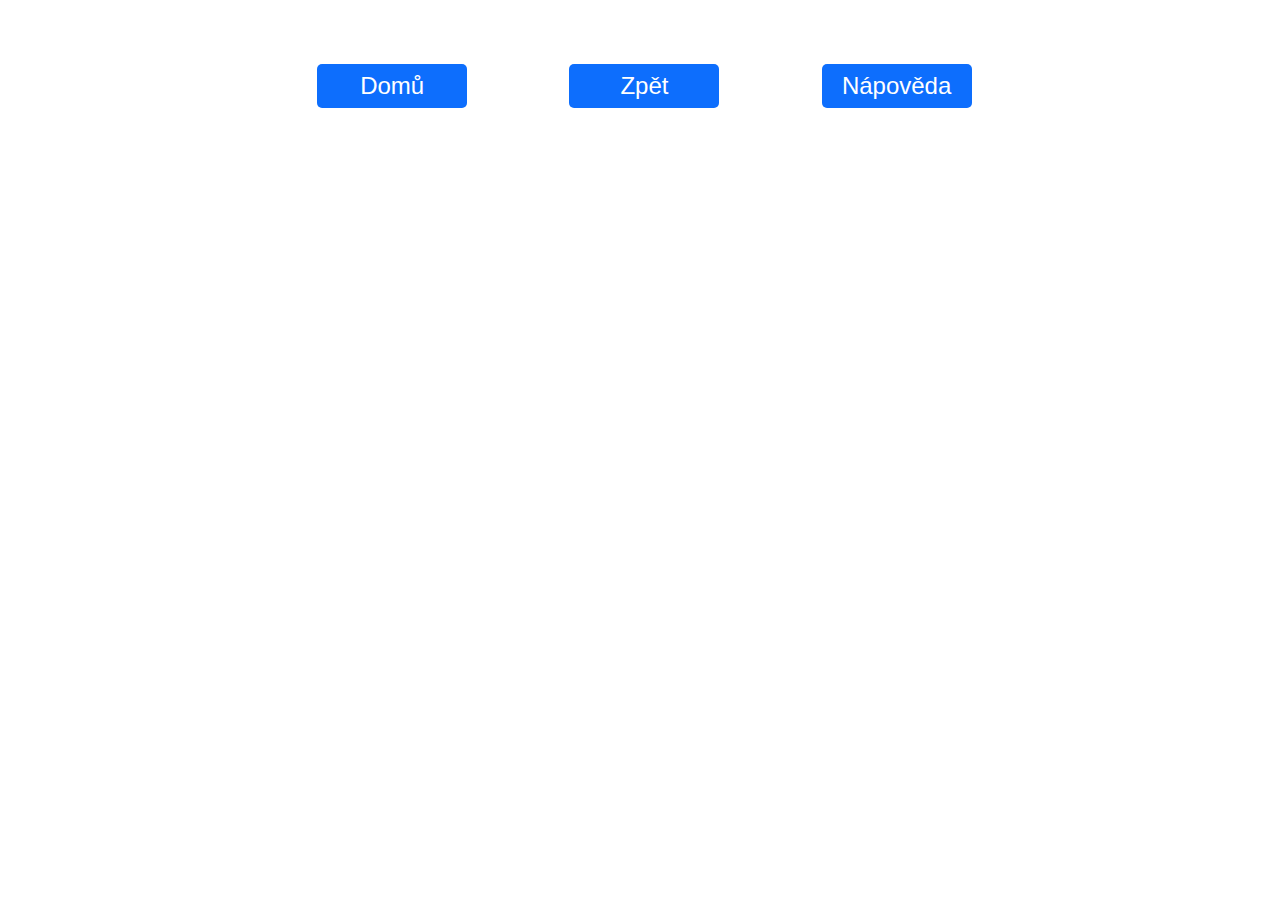
==== learning.html @ 0bcf0ccb "init" ====
<!DOCTYPE html>
<html lang="cs">
<head>
  <meta charset="UTF-8">
  <meta name="viewport" content="width=device-width, initial-scale=1.0">
  <title>Učení</title>
  <link rel="stylesheet" href="css/style.css">
</head>
<body>
  <div class="container">
    <div class="navigation-buttons">
      <button onclick="goTo('/')">Domů</button>
      <button onclick="goBack()">Zpět</button>
      <button onclick="showHelp()">Nápověda</button>
    </div>
    <ul id="word-list" class="word-list"></ul>
  </div>
  <script type="module">
    import { loadWords } from '/js/app.js';

    window.goTo = function(path) {
      window.location.href = window.location.origin + path;
    }

    window.goBack = function() {
      window.history.back();
    }

    window.showHelp = function() {
      alert("Nápověda:\n\n" +
        "Kliknutím na tlačítko 'Domů' se vrátíte na domovskou stránku.\n" +
        "Kliknutím na tlačítko 'Zpět' se vrátíte na předchozí stránku.\n"+
        "Na této stránce vidíte seznam slov pro učení.");
    }

    loadWords();
  </script>
</body>
</html>
---- css/style.css ----
/* css/style.css */

body {
    font-family: sans-serif;
  }
  
  .container {
    max-width: 800px;
    margin: 0 auto;
    padding: 20px;
  }
  
  .navigation-buttons {
    display: flex;
    justify-content: space-between;
    margin-bottom: 20px;
  }
  
  .navigation-buttons {
    display: flex;
    justify-content: space-around;
    margin-bottom: 20px;
    gap: 10px; /* Přidána mezera mezi tlačítky */
  }
  
  .navigation-buttons button {
    background-color: #0d6efd; /* Modrá barva */
    color: white;
    border: none;
    padding: 8px 16px;
    border-radius: 5px;
    font-size: 24px;
    cursor: pointer;
    flex-basis: 20%; /* Nastaví šířku tlačítka */
    max-width: 150px; /* Maximální šířka tlačítka */
  }
  
  .topic-list {
    list-style: none;
    padding: 0;
  }
  
  .topic-list li {
    background-color: #f8f9fa; /* Světle šedá */
    border: 1px solid #ddd;
    margin-bottom: 10px;
    padding: 10px;
    border-radius: 5px;
    cursor: pointer;
  }
  
  .topic-list li:hover {
    background-color: #e2e6ea; /* Tmavší šedá */
  }
  
  .word-list {
    list-style: none;
    padding: 0;
  }
  
  .word-list li {
    border-bottom: 1px solid #ddd;
    padding: 10px 0;
  }
  
  .word-list li .english {
    font-size: 20px;
  }
  
  .word-list li .czech, .word-list li .phonetic {
    font-size: 18px;
    color: #6c757d; /* Šedá */
  }
  
  .home-buttons {
    display: flex;
    flex-direction: column;
    align-items: center;
    gap: 20px;
  }
  
  .home-buttons button {
    padding: 16px 32px;
    border: none;
    border-radius: 5px;
    font-size: 30px;
    cursor: pointer;
    color: white;
  }
  
  .home-buttons .learning {
    background-color: #28a745; /* Zelená */
  }
  
  .home-buttons .testing {
    background-color: #dc3545; /* Červená */
  }
  
  .home-buttons .learning:hover {
    background-color: #218838; /* Tmavší zelená */
  }
  
  .home-buttons .testing:hover {
    background-color: #c82333; /* Tmavší červená */
  }
  
  .testing-container {
    display: flex;
    flex-direction: column;
    align-items: center;
  }
  
  .testing-word {
    font-size: 28px;
    font-weight: bold;
    margin-bottom: 20px;
  }
  
  .testing-input {
    font-size: 36px;
    color: #0d6efd; /* Modrá */
    margin-bottom: 20px;
    text-align: center;
  }
  
  .letter-grid {
    display: grid;
    grid-template-columns: repeat(6, 1fr); /* Změna na 6 sloupců */
    grid-template-rows: repeat(2, 1fr); /* Změna na 2 řádky */
    gap: 10px;
    margin-bottom: 20px;
    justify-content: center;
  }
  
  .letter-button {
    background-color: #0d6efd;
    color: white;
    border: none;
    /* Změna velikosti padding a fontu */
    padding: 15px;
    border-radius: 5px;
    font-size: 30px;
    cursor: pointer;
    text-align: center;
  }
  
  .letter-button:hover {
    background-color: #0b5ed7;
  }
  
  .testing-controls {
    display: flex;
    justify-content: space-around;
    margin-bottom: 10px;
    width: 100%; /* Nastaví šířku na 100% rodičovského elementu */
  }
  
  .testing-controls button {
    padding: 16px;
    border: none;
    border-radius: 5px;
    font-size: 20px;
    cursor: pointer;
    color: white;
    flex-basis: 20%; /* Nastaví šířku tlačítka */
    max-width: 150px; /* Maximální šířka tlačítka */
  }
  
  .testing-controls .delete {
    background-color: #dc3545; /* Červená */
  }
  
  .testing-controls .confirm {
    background-color: #28a745; /* Zelená */
  }
  
  .testing-controls .dont-know {
    background-color: #ffc107; /* Oranžová */
  }
  
  .testing-controls .delete:hover {
    background-color: #c82333; /* Tmavší červená */
  }
  
  .testing-controls .confirm:hover {
    background-color: #218838; /* Tmavší zelená */
  }
  
  .testing-controls .dont-know:hover {
    background-color: #e0a800; /* Tmavší oranžová */
  }
  
  .testing-score {
    font-size: 24px;
  }
  
  .alert {
    padding: 15px;
    margin-bottom: 20px;
    border: 1px solid transparent;
    border-radius: 4px;
  }
  
  .alert-success {
    color: #155724; /* Tmavě zelená */
    background-color: #d4edda; /* Světle zelená */
    border-color: #c3e6cb; /* Světle zelená */
  }
  
  .alert-danger {
    color: #721c24; /* Tmavě červená */
    background-color: #f8d7da; /* Světle červená */
    border-color: #f5c6cb; /* Světle červená */
  }
  
  .alert-info {
    color: #0c5460; /* Tmavě modrá */
    background-color: #d1ecf1; /* Světle modrá */
    border-color: #bee5eb; /* Světle modrá */
  }
  
  .alert-title {
    font-size: 26px;
    font-weight: bold;
  }
  
  .alert-content {
    font-size: 22px;
  }
  
  .alert-button {
    background-color: #0d6efd; /* Modrá */
    color: white;
    border: none;
    padding: 10px;
    border-radius: 5px;
    font-size: 20px;
    cursor: pointer;
  }
  
  .alert-button:hover {
    background-color: #0b5ed7; /* Tmavší modrá */
  }
  
  .final-score-dialog {
    text-align: center;
  }
  
  .final-score-dialog .alert-title {
    font-size: 26px;
    font-weight: bold;
    margin-bottom: 10px;
  }
  
  .final-score-dialog .alert-content {
    font-size: 22px;
    margin-bottom: 20px;
  }
  
  .final-score-dialog .alert-button {
    background-color: #28a745; /* Zelená */
    color: white;
    border: none;
    padding: 10px 20px;
    border-radius: 5px;
    font-size: 20px;
    cursor: pointer;
  }
  
  .final-score-dialog .alert-button:hover {
    background-color: #218838; /* Tmavší zelená */
  }

  
  .testing-controls {
    display: flex;
    justify-content: space-around;
    margin-bottom: 10px;
    width: 500px;
  }

  .progress-bar-container {
    width: 100%;
    background-color: #e0e0e0; /* Světle šedá */
    border-radius: 5px;
    margin-bottom: 20px;
    overflow: hidden; /* Skryje přečnívající část progress baru */
  }
  
  .progress-bar {
    height: 30px;
    background-color: #4caf50; /* Zelená */
    width: 0%; /* Počáteční šířka 0% */
  }
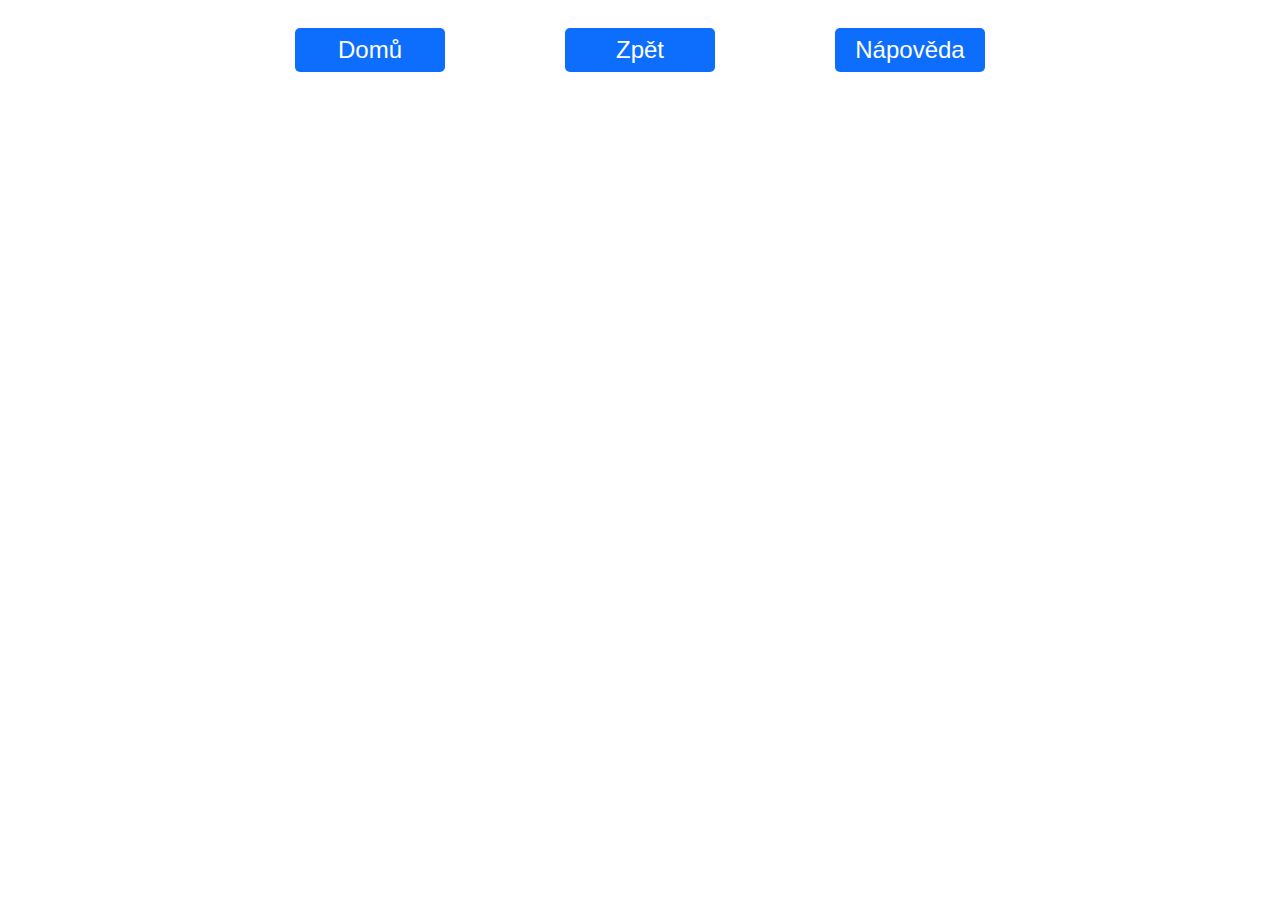
==== commit cf94d0b2: "init" ====
--- a/learning.html
+++ b/learning.html
@@ -1,39 +1,40 @@
 <!DOCTYPE html>
 <html lang="cs">
 <head>
-  <meta charset="UTF-8">
-  <meta name="viewport" content="width=device-width, initial-scale=1.0">
-  <title>Učení</title>
-  <link rel="stylesheet" href="css/style.css">
+  <meta charset="UTF-8">
+  <meta name="viewport" content="width=device-width, initial-scale=1.0">
+  <title>Učení</title>
+  <link rel="stylesheet" href="css/style.css">
 </head>
 <body>
-  <div class="container">
-    <div class="navigation-buttons">
-      <button onclick="goTo('/')">Domů</button>
-      <button onclick="goBack()">Zpět</button>
-      <button onclick="showHelp()">Nápověda</button>
-    </div>
-    <ul id="word-list" class="word-list"></ul>
-  </div>
-  <script type="module">
-    import { loadWords } from '/js/app.js';
+  <div class="container">
+    <div class="navigation-buttons">
+      <button onclick="goTo('/')">Domů</button>
+      <button onclick="goBack()">Zpět</button>
+      <button onclick="showHelp()">Nápověda</button>
+    </div>
+    <ul id="word-list" class="word-list"></ul>
+  </div>
 
-    window.goTo = function(path) {
-      window.location.href = window.location.origin + path;
-    }
+  <script type="module">
+    import { loadWords } from '/js/app.js';
+    function goTo(path) {
+      window.location.href = window.location.origin + path;
+    }
 
-    window.goBack = function() {
-      window.history.back();
-    }
+    function goBack() {
+      window.history.back();
+    }
 
-    window.showHelp = function() {
-      alert("Nápověda:\n\n" +
-        "Kliknutím na tlačítko 'Domů' se vrátíte na domovskou stránku.\n" +
-        "Kliknutím na tlačítko 'Zpět' se vrátíte na předchozí stránku.\n"+
-        "Na této stránce vidíte seznam slov pro učení.");
-    }
+    function showHelp() {
+      alert("Nápověda:\n\n" +
+        "Kliknutím na tlačítko 'Domů' se vrátíte na domovskou stránku.\n" +
+        "Kliknutím na tlačítko 'Zpět' se vrátíte na předchozí stránku.\n"+
+        "Na této stránce vidíte seznam slov pro učení.");
+    }
 
-    loadWords();
-  </script>
+    // Načtení slov pro dané téma a úroveň
+    loadWords(); // Bez argumentů
+</script>
 </body>
-</html>+</html>
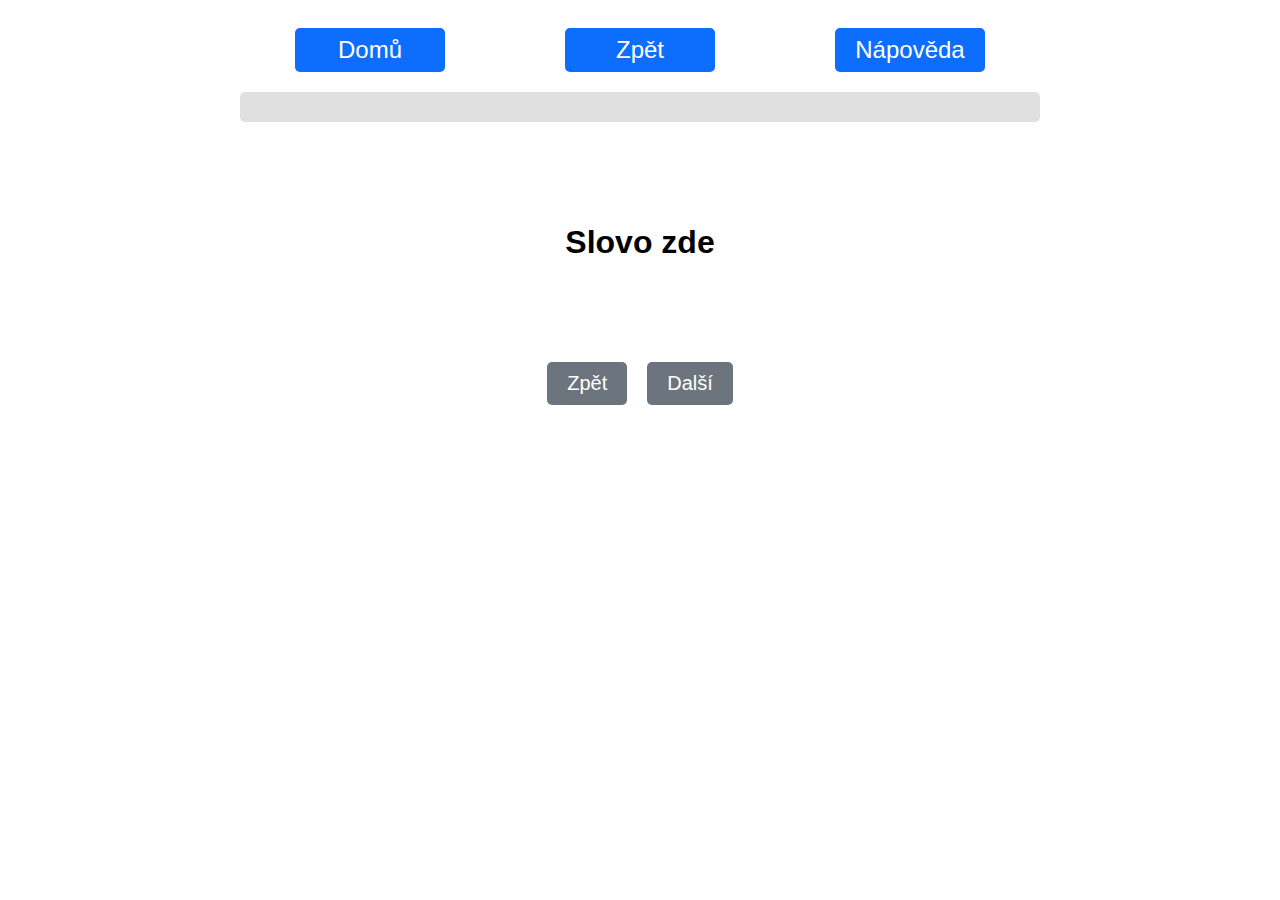
==== commit 65477633: "nové slova, obrázky" ====
--- a/learning.html
+++ b/learning.html
@@ -1,3 +1,4 @@
+<!-- /learning.html -->
 <!DOCTYPE html>
 <html lang="cs">
 <head>
@@ -13,28 +14,47 @@
       <button onclick="goBack()">Zpět</button>
       <button onclick="showHelp()">Nápověda</button>
     </div>
-    <ul id="word-list" class="word-list"></ul>
+    
+    <!-- Progres bar -->
+    <div class="progress-bar-container">
+      <div class="progress-bar" id="learning-progress-bar"></div>
+    </div>
+    
+    <!-- Zobrazení aktuálního slova -->
+    <div class="learning-container">
+      <div id="learning-word" class="learning-word">Slovo zde</div>
+    </div>
+    
+    <!-- Navigační tlačítka -->
+    <div class="learning-controls">
+      <button id="learning-back-button" class="learning-control-button" onclick="onLearningBack()">Zpět</button>
+      <button id="learning-next-button" class="learning-control-button" onclick="onLearningNext()">Další</button>
+    </div>
   </div>
 
   <script type="module">
-    import { loadWords } from '/js/app.js';
-    function goTo(path) {
+    import { initLearning } from '/js/app.js';
+
+    // Připojení funkcí k objektu window
+    window.goTo = function(path) {
       window.location.href = window.location.origin + path;
     }
 
-    function goBack() {
+    window.goBack = function() {
       window.history.back();
     }
 
-    function showHelp() {
+    window.showHelp = function() {
       alert("Nápověda:\n\n" +
         "Kliknutím na tlačítko 'Domů' se vrátíte na domovskou stránku.\n" +
-        "Kliknutím na tlačítko 'Zpět' se vrátíte na předchozí stránku.\n"+
-        "Na této stránce vidíte seznam slov pro učení.");
+        "Kliknutím na tlačítko 'Zpět' se vrátíte na předchozí stránku.\n" +
+        "V režimu Učení se slova zobrazují jedno po druhém.\n" +
+        "Použijte tlačítka 'Zpět' a 'Další' pro navigaci mezi slovy.\n" +
+        "Progres bar ukazuje vaši aktuální pozici ve výuce.");
     }
 
-    // Načtení slov pro dané téma a úroveň
-    loadWords(); // Bez argumentů
-</script>
+    // Inicializace učení
+    initLearning();
+  </script>
 </body>
 </html>
--- a/css/style.css
+++ b/css/style.css
@@ -35,12 +35,12 @@
     max-width: 150px; /* Maximální šířka tlačítka */
   }
   
-  .topic-list {
+  .levels-list {
     list-style: none;
     padding: 0;
   }
   
-  .topic-list li {
+  .levels-list li {
     background-color: #f8f9fa; /* Světle šedá */
     border: 1px solid #ddd;
     margin-bottom: 10px;
@@ -53,6 +53,42 @@
     background-color: #e2e6ea; /* Tmavší šedá */
   }
   
+
+  .topic-list {
+  display: flex;
+  flex-wrap: wrap;
+  justify-content: center;
+  gap: 20px;
+}
+
+.topic-item {
+  display: flex;
+  flex-direction: column;
+  align-items: center;
+  width: 150px; /* Nastavte šířku podle potřeby */
+  cursor: pointer;
+  transition: transform 0.2s, box-shadow 0.2s;
+}
+
+.topic-item:hover {
+  transform: scale(1.05);
+  box-shadow: 0 4px 8px rgba(0, 0, 0, 0.2);
+}
+
+.topic-image {
+  width: 100%;
+  height: auto;
+  border-radius: 10px;
+}
+
+.topic-name {
+  margin-top: 10px;
+  font-size: 18px;
+  font-weight: bold;
+  text-align: center;
+}
+
+
   .word-list {
     list-style: none;
     padding: 0;
@@ -77,10 +113,13 @@
     flex-direction: column;
     align-items: center;
     gap: 20px;
+    max-width: 300px; /* Nastaví maximální šířku kontejneru */
+    margin: 0 auto; /* Vycentruje kontejner horizontálně */
   }
   
   .home-buttons button {
-    padding: 16px 32px;
+    width: 100%; /* Tlačítka se roztáhnou na 100% šířky kontejneru */
+    padding: 16px 0; /* Upravené vertikální padding pro rovnoměrnější vzhled */
     border: none;
     border-radius: 5px;
     font-size: 30px;
@@ -279,6 +318,45 @@
     width: 500px;
   }
 
+  .learning-container {
+    display: flex;
+    justify-content: center;
+    align-items: center;
+    height: 200px; /* Nastavte podle potřeby */
+  }
+  
+  .learning-word {
+    font-size: 32px;
+    font-weight: bold;
+  }
+  
+  .learning-controls {
+    display: flex;
+    justify-content: center;
+    gap: 20px;
+    margin-top: 20px;
+  }
+  
+  .learning-control-button {
+    background-color: #6c757d; /* Šedá barva */
+    color: white;
+    border: none;
+    padding: 10px 20px;
+    border-radius: 5px;
+    font-size: 20px;
+    cursor: pointer;
+  }
+  
+  .learning-control-button:disabled {
+    background-color: #adb5bd; /* Světle šedá pro deaktivovaná tlačítka */
+    cursor: not-allowed;
+  }
+  
+  .learning-control-button:hover:not(:disabled) {
+    background-color: #5a6268; /* Tmavší šedá při hover */
+  }
+  
+
   .progress-bar-container {
     width: 100%;
     background-color: #e0e0e0; /* Světle šedá */
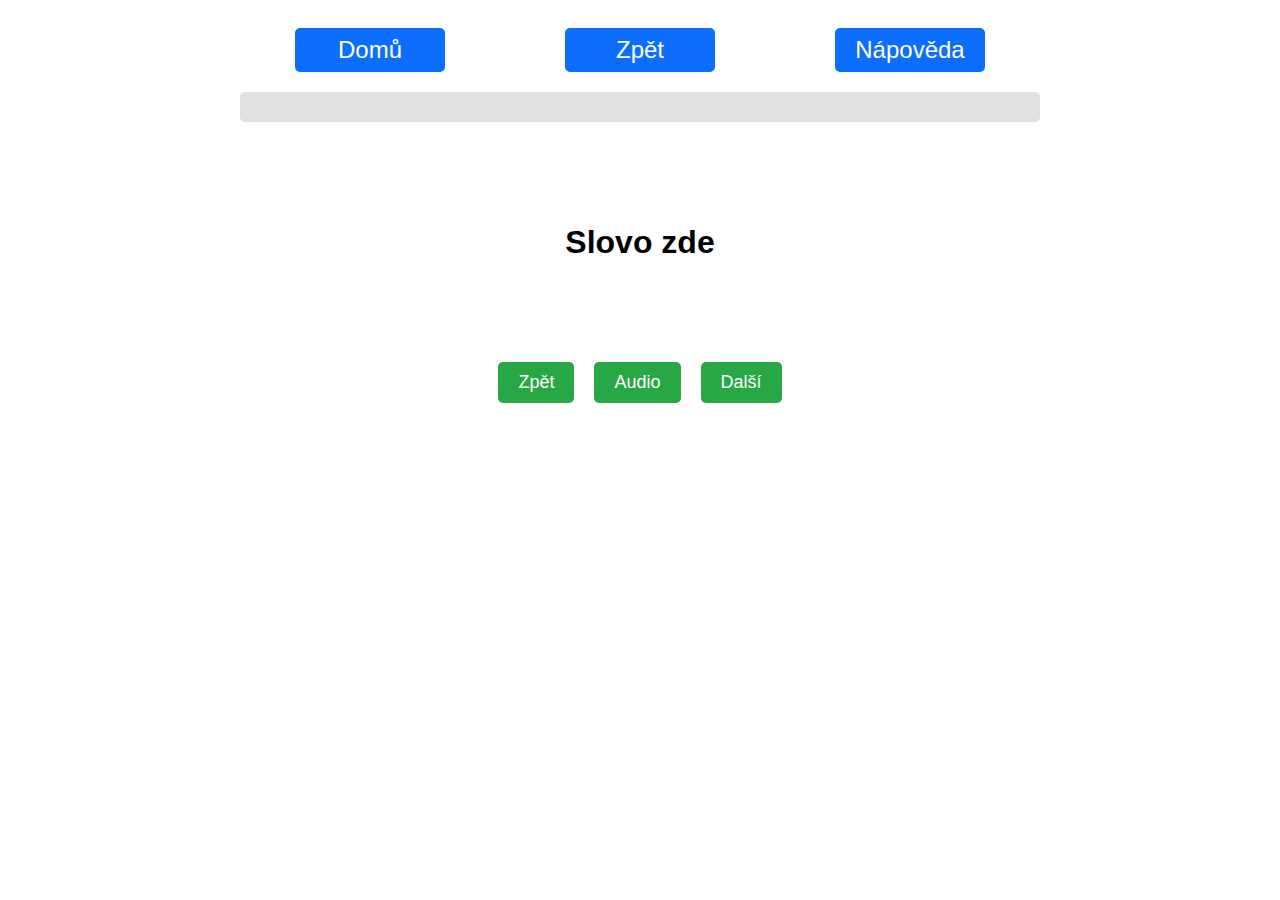
==== commit d500655b: "ee" ====
--- a/learning.html
+++ b/learning.html
@@ -15,6 +15,7 @@
       <button onclick="showHelp()">Nápověda</button>
     </div>
     
+ 
     <!-- Progres bar -->
     <div class="progress-bar-container">
       <div class="progress-bar" id="learning-progress-bar"></div>
@@ -25,17 +26,30 @@
       <div id="learning-word" class="learning-word">Slovo zde</div>
     </div>
     
-    <!-- Navigační tlačítka -->
+    <!-- Navigační tlačítka v Learning Mode -->
     <div class="learning-controls">
       <button id="learning-back-button" class="learning-control-button" onclick="onLearningBack()">Zpět</button>
+      <button id="learning-audio-button" class="learning-control-button">Audio</button> <!-- Přidáno nové tlačítko -->
       <button id="learning-next-button" class="learning-control-button" onclick="onLearningNext()">Další</button>
     </div>
   </div>
 
+  <!-- Nastavení Modal -->
+  <div id="settings-modal" class="modal">
+    <div class="modal-content">
+      <span class="close-button">&times;</span>
+      <h2>Nastavení</h2>
+      <div class="setting-item">
+        <label for="audio-toggle">Přehrávání zvuku:</label>
+        <input type="checkbox" id="audio-toggle">
+      </div>
+    </div>
+  </div>
+
   <script type="module">
-    import { initLearning } from '/js/app.js';
+    import { loadSettings, initializeSettingsModal, initLearning } from '/js/app.js';
 
-    // Připojení funkcí k objektu window
+    // Připojte navigační funkce k objektu window
     window.goTo = function(path) {
       window.location.href = window.location.origin + path;
     }
@@ -49,12 +63,22 @@
         "Kliknutím na tlačítko 'Domů' se vrátíte na domovskou stránku.\n" +
         "Kliknutím na tlačítko 'Zpět' se vrátíte na předchozí stránku.\n" +
         "V režimu Učení se slova zobrazují jedno po druhém.\n" +
-        "Použijte tlačítka 'Zpět' a 'Další' pro navigaci mezi slovy.\n" +
+        "Použijte tlačítka 'Zpět', 'Audio' a 'Další' pro navigaci a přehrávání zvuku.\n" +
         "Progres bar ukazuje vaši aktuální pozici ve výuce.");
     }
 
-    // Inicializace učení
-    initLearning();
+    // Inicializace nastavení, modal okna a Learning Mode
+    document.addEventListener('DOMContentLoaded', () => {
+      loadSettings();
+      initializeSettingsModal();
+      initLearning();
+      
+      // Přidání event listeneru pro tlačítko "Audio"
+      const audioButton = document.getElementById('learning-audio-button');
+      if (audioButton) {
+        audioButton.addEventListener('click', playCurrentWordAudio);
+      }
+    });
   </script>
 </body>
 </html>
--- a/css/style.css
+++ b/css/style.css
@@ -10,11 +10,6 @@
     padding: 20px;
   }
   
-  .navigation-buttons {
-    display: flex;
-    justify-content: space-between;
-    margin-bottom: 20px;
-  }
   
   .navigation-buttons {
     display: flex;
@@ -113,18 +108,23 @@
     flex-direction: column;
     align-items: center;
     gap: 20px;
-    max-width: 300px; /* Nastaví maximální šířku kontejneru */
-    margin: 0 auto; /* Vycentruje kontejner horizontálně */
+    margin-top: 50px; /* Můžete upravit podle potřeby */
   }
   
   .home-buttons button {
-    width: 100%; /* Tlačítka se roztáhnou na 100% šířky kontejneru */
-    padding: 16px 0; /* Upravené vertikální padding pro rovnoměrnější vzhled */
-    border: none;
-    border-radius: 5px;
-    font-size: 30px;
-    cursor: pointer;
-    color: white;
+    background-color: #007bff; /* Modrá barva */
+    color: white;
+    border: none;
+    padding: 15px 30px;
+    border-radius: 5px;
+    font-size: 24px;
+    cursor: pointer;
+    width: 200px; /* Stejná šířka pro všechna tlačítka */
+    transition: background-color 0.3s ease;
+  }
+  
+  .home-buttons button:hover {
+    background-color: #0056b3; /* Tmavší modrá při hover */
   }
   
   .home-buttons .learning {
@@ -338,22 +338,28 @@
   }
   
   .learning-control-button {
-    background-color: #6c757d; /* Šedá barva */
+    background-color: #28a745; /* Zelená barva */
     color: white;
     border: none;
     padding: 10px 20px;
     border-radius: 5px;
-    font-size: 20px;
-    cursor: pointer;
+    font-size: 18px;
+    cursor: pointer;
+    transition: background-color 0.3s ease;
+  }
+  
+  .learning-control-button:hover {
+    background-color: #218838; /* Tmavší zelená při hover */
   }
   
   .learning-control-button:disabled {
-    background-color: #adb5bd; /* Světle šedá pro deaktivovaná tlačítka */
+    background-color: #6c757d; /* Šedá barva pro disabled stav */
     cursor: not-allowed;
   }
   
+  
   .learning-control-button:hover:not(:disabled) {
-    background-color: #5a6268; /* Tmavší šedá při hover */
+    background-color: #3e8100; /* Tmavší šedá při hover */
   }
   
 
@@ -369,4 +375,79 @@
     height: 30px;
     background-color: #4caf50; /* Zelená */
     width: 0%; /* Počáteční šířka 0% */
-  }+  }
+
+  .navigation-buttons button#settings-button {
+    background-color: #6c757d; /* Šedá barva */
+    color: white;
+    border: none;
+    padding: 8px 16px;
+    border-radius: 5px;
+    font-size: 24px;
+    cursor: pointer;
+    flex-basis: 20%;
+    max-width: 150px;
+  }
+  
+  .navigation-buttons button#settings-button:hover {
+    background-color: #5a6268; /* Tmavší šedá při hover */
+  }
+  
+  /* Modal Styly */
+  .modal {
+    display: none; /* Skryté ve výchozím stavu */
+    position: fixed; /* Zůstane na místě */
+    z-index: 1000; /* Vepředu */
+    left: 0;
+    top: 0;
+    width: 100%; /* Plná šířka */
+    height: 100%; /* Plná výška */
+    overflow: auto; /* Povolení scrollování */
+    background-color: rgba(0, 0, 0, 0.5); /* Černé pozadí s průhledností */
+  }
+  
+  .modal-content {
+    background-color: #fefefe;
+    margin: 10% auto; /* 10% odshora a vycentrování horizontálně */
+    padding: 20px;
+    border: 1px solid #888;
+    width: 80%; /* Šířka modal okna */
+    max-width: 400px; /* Maximální šířka */
+    border-radius: 10px;
+    position: relative;
+  }
+  
+  .close-button {
+    color: #aaa;
+    float: right;
+    font-size: 28px;
+    font-weight: bold;
+    position: absolute;
+    top: 10px;
+    right: 20px;
+    cursor: pointer;
+  }
+  
+  .close-button:hover,
+  .close-button:focus {
+    color: black;
+    text-decoration: none;
+  }
+  
+  .setting-item {
+    display: flex;
+    align-items: center;
+    justify-content: space-between;
+    margin-top: 20px;
+  }
+  
+  .setting-item label {
+    font-size: 18px;
+  }
+  
+  .setting-item input[type="checkbox"] {
+    width: 20px;
+    height: 20px;
+    cursor: pointer;
+  }
+  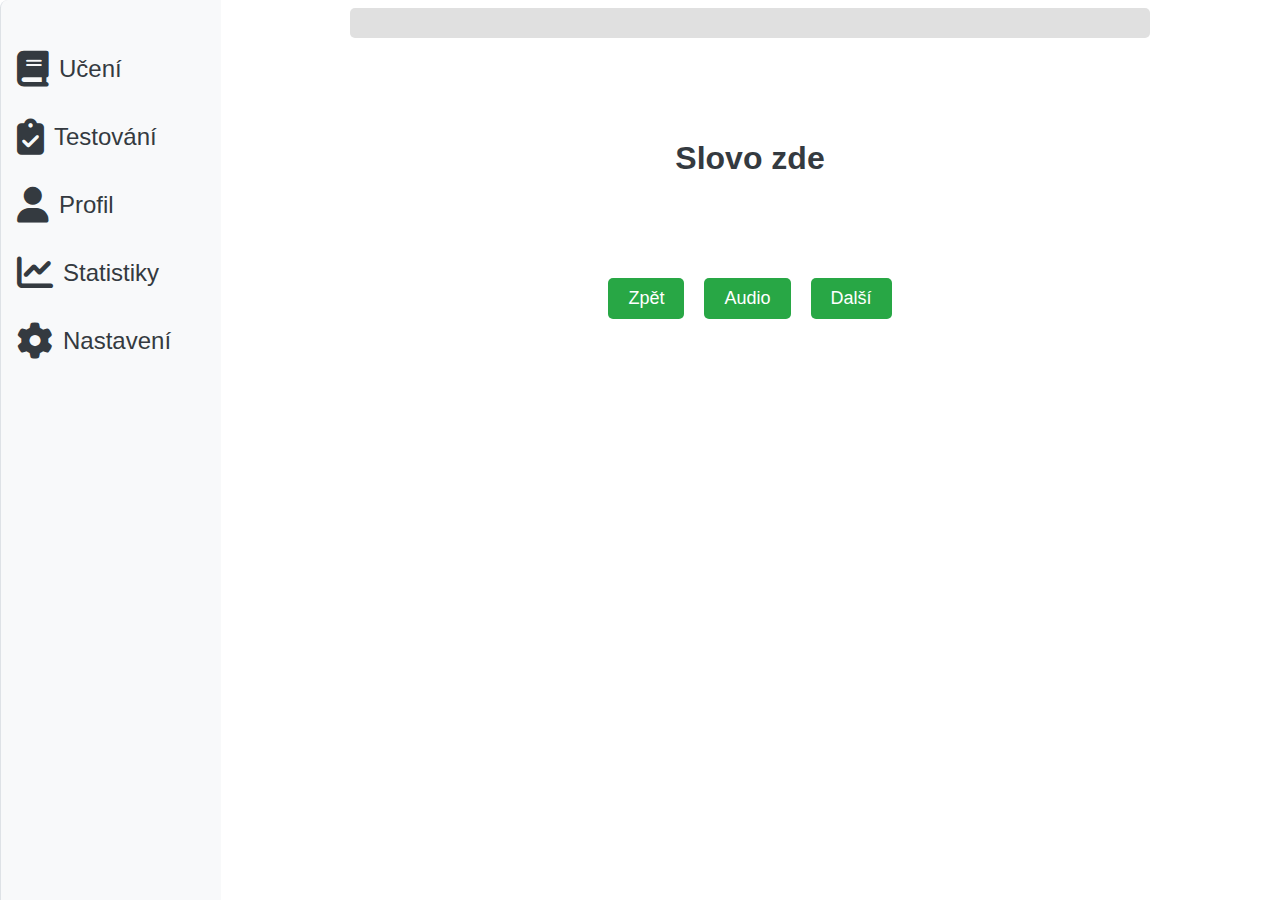
==== commit f5fe9193: "raspberry" ====
--- a/learning.html
+++ b/learning.html
@@ -1,31 +1,30 @@
 <!-- /learning.html -->
 <!DOCTYPE html>
 <html lang="cs">
+
 <head>
   <meta charset="UTF-8">
   <meta name="viewport" content="width=device-width, initial-scale=1.0">
-  <title>Učení</title>
+  <title>Naše škola</title>
   <link rel="stylesheet" href="css/style.css">
+  <link rel="stylesheet" href="fontawesome/css/all.min.css">
+
 </head>
+
 <body>
   <div class="container">
-    <div class="navigation-buttons">
-      <button onclick="goTo('/')">Domů</button>
-      <button onclick="goBack()">Zpět</button>
-      <button onclick="showHelp()">Nápověda</button>
-    </div>
-    
- 
+    <div id="nav-placeholder"></div> <!-- Placeholder pro navigaci -->
+
     <!-- Progres bar -->
     <div class="progress-bar-container">
       <div class="progress-bar" id="learning-progress-bar"></div>
     </div>
-    
+
     <!-- Zobrazení aktuálního slova -->
     <div class="learning-container">
       <div id="learning-word" class="learning-word">Slovo zde</div>
     </div>
-    
+
     <!-- Navigační tlačítka v Learning Mode -->
     <div class="learning-controls">
       <button id="learning-back-button" class="learning-control-button" onclick="onLearningBack()">Zpět</button>
@@ -34,51 +33,26 @@
     </div>
   </div>
 
-  <!-- Nastavení Modal -->
-  <div id="settings-modal" class="modal">
-    <div class="modal-content">
-      <span class="close-button">&times;</span>
-      <h2>Nastavení</h2>
-      <div class="setting-item">
-        <label for="audio-toggle">Přehrávání zvuku:</label>
-        <input type="checkbox" id="audio-toggle">
-      </div>
-    </div>
-  </div>
-
   <script type="module">
     import { loadSettings, initializeSettingsModal, initLearning } from '/js/app.js';
-
-    // Připojte navigační funkce k objektu window
-    window.goTo = function(path) {
-      window.location.href = window.location.origin + path;
-    }
-
-    window.goBack = function() {
-      window.history.back();
-    }
-
-    window.showHelp = function() {
-      alert("Nápověda:\n\n" +
-        "Kliknutím na tlačítko 'Domů' se vrátíte na domovskou stránku.\n" +
-        "Kliknutím na tlačítko 'Zpět' se vrátíte na předchozí stránku.\n" +
-        "V režimu Učení se slova zobrazují jedno po druhém.\n" +
-        "Použijte tlačítka 'Zpět', 'Audio' a 'Další' pro navigaci a přehrávání zvuku.\n" +
-        "Progres bar ukazuje vaši aktuální pozici ve výuce.");
-    }
 
     // Inicializace nastavení, modal okna a Learning Mode
     document.addEventListener('DOMContentLoaded', () => {
       loadSettings();
-      initializeSettingsModal();
       initLearning();
-      
+
+      window.goTo = function (path) {
+        window.location.href = window.location.origin + path;
+      }
+
       // Přidání event listeneru pro tlačítko "Audio"
       const audioButton = document.getElementById('learning-audio-button');
       if (audioButton) {
-        audioButton.addEventListener('click', playCurrentWordAudio);
+        audioButton.addEventListener('click', window.playCurrentWordAudio);
       }
     });
   </script>
+  <script src="js/nav.js"></script>
 </body>
-</html>
+
+</html>--- a/css/style.css
+++ b/css/style.css
@@ -1,13 +1,17 @@
 /* css/style.css */
 
 body {
-    font-family: sans-serif;
-  }
+  font-family: Arial, sans-serif;
+  background-color: #ffffff;
+  color: #343a40;
+  padding-left: 220px; /* Pro vertikální navigaci na levé straně */
+}
   
   .container {
     max-width: 800px;
     margin: 0 auto;
-    padding: 20px;
+    padding: 0px;
+    justify-content:flex-start;
   }
   
   
@@ -28,6 +32,7 @@
     cursor: pointer;
     flex-basis: 20%; /* Nastaví šířku tlačítka */
     max-width: 150px; /* Maximální šířka tlačítka */
+
   }
   
   .levels-list {
@@ -53,7 +58,6 @@
   display: flex;
   flex-wrap: wrap;
   justify-content: center;
-  gap: 20px;
 }
 
 .topic-item {
@@ -450,4 +454,133 @@
     height: 20px;
     cursor: pointer;
   }
+
+  /* Základní styly pro navigaci */
+  .navigation {
+    position: fixed;
+    top: 0;
+    left: 0;
+    background-color: #f8f9fa;
+    border-left: 1px solid #dee2e6;
+    padding: 20px 10px;
+    border-radius: 8px 0 0 8px;
+    width: 200px;
+    height: 100%; /* Nastavení výšky na 100% viewport height */
+  }
+  
+
+.navigation ul {
+  list-style-type: none;
+  margin: 0;
+  padding: 0;
+  align-items:start;
+}
+
+.navigation li {
+  margin: 30px 0;
+}
+
+.navigation button {
+  background: none;
+  border: none;
+  cursor: pointer;
+  display: flex;
+  align-items: center;
+  font-size: 24px;
+  color: #343a40;
+}
+
+.navigation button:hover {
+  color: #007bff;
+}
+
+.navigation i {
+  margin-right: 10px;
+  font-size: 36px;
+}
+
+/* Styl pro aktuálně přihlášeného uživatele */
+.current-user {
+  position: fixed;
+  top: 10px;
+  right: 120px; /* Přizpůsobte podle šířky navigace */
+  font-size: 14px;
+  color: #6c757d;
+}
+
+.navigation-bottom {
+  display: none;
+}
+
+/* Responzivní styly */
+@media (max-width: 1000px) {
+  /* Vertikální navigace na levé straně se skryje */
+  .navigation {
+    display: none;
+  }
+
+  body {
+    padding-left: 0; 
+  }
+
+  /* Spodní horizontální navigace */
+  .navigation-bottom {
+    position: fixed;
+    bottom: 0;
+    left: 0;
+    width: 100%;
+    background-color: #f8f9fa;
+    border-top: 1px solid #dee2e6;
+    display: flex;
+    align-items: center;
+    justify-content: space-between;
+    box-shadow: 0 -2px 5px rgba(0,0,0,0.1);
+  }
+  
+  .navigation-bottom ul {
+    list-style-type: none;
+    display: flex;
+    width: 100%;
+    align-items: center;
+    justify-content: center; /* Přidáno pro horizontální centrování */
+  }
+  
+  .navigation-bottom li {
+    flex: 1;
+    text-align: center;
+    align-items: center;
+  }
+  
+  .navigation-bottom button {
+    background: none;
+    border: none;
+    cursor: pointer;
+    display: flex;
+    flex-direction: column;
+    align-items: center;
+    font-size: 14px; 
+    color: #343a40;
+  }
+  
+  .navigation-bottom button:hover {
+    color: #007bff;
+  }
+  
+  .navigation-bottom i {
+    font-size: 24px;
+  }
+
+  /* Zobrazení aktuálně přihlášeného uživatele ve spodním menu */
+  .current-user {
+    position: fixed;
+    bottom: 60px; /* Přizpůsobte podle výšky spodního menu */
+    left: 50%;
+    transform: translateX(-50%);
+    font-size: 12px;
+    color: #6c757d;
+  }
+
+
+}
+
   --- a/fontawesome/css/all.min.css
+++ b/fontawesome/css/all.min.css
@@ -0,0 +1,9 @@
+/*!
+ * Font Awesome Free 6.7.2 by @fontawesome - https://fontawesome.com
+ * License - https://fontawesome.com/license/free (Icons: CC BY 4.0, Fonts: SIL OFL 1.1, Code: MIT License)
+ * Copyright 2024 Fonticons, Inc.
+ */
+.fa{font-family:var(--fa-style-family,"Font Awesome 6 Free");font-weight:var(--fa-style,900)}.fa,.fa-brands,.fa-regular,.fa-solid,.fab,.far,.fas{-moz-osx-font-smoothing:grayscale;-webkit-font-smoothing:antialiased;display:var(--fa-display,inline-block);font-style:normal;font-variant:normal;line-height:1;text-rendering:auto}.fa-brands:before,.fa-regular:before,.fa-solid:before,.fa:before,.fab:before,.far:before,.fas:before{content:var(--fa)}.fa-classic,.fa-regular,.fa-solid,.far,.fas{font-family:"Font Awesome 6 Free"}.fa-brands,.fab{font-family:"Font Awesome 6 Brands"}.fa-1x{font-size:1em}.fa-2x{font-size:2em}.fa-3x{font-size:3em}.fa-4x{font-size:4em}.fa-5x{font-size:5em}.fa-6x{font-size:6em}.fa-7x{font-size:7em}.fa-8x{font-size:8em}.fa-9x{font-size:9em}.fa-10x{font-size:10em}.fa-2xs{font-size:.625em;line-height:.1em;vertical-align:.225em}.fa-xs{font-size:.75em;line-height:.08333em;vertical-align:.125em}.fa-sm{font-size:.875em;line-height:.07143em;vertical-align:.05357em}.fa-lg{font-size:1.25em;line-height:.05em;vertical-align:-.075em}.fa-xl{font-size:1.5em;line-height:.04167em;vertical-align:-.125em}.fa-2xl{font-size:2em;line-height:.03125em;vertical-align:-.1875em}.fa-fw{text-align:center;width:1.25em}.fa-ul{list-style-type:none;margin-left:var(--fa-li-margin,2.5em);padding-left:0}.fa-ul>li{position:relative}.fa-li{left:calc(var(--fa-li-width, 2em)*-1);position:absolute;text-align:center;width:var(--fa-li-width,2em);line-height:inherit}.fa-border{border-radius:var(--fa-border-radius,.1em);border:var(--fa-border-width,.08em) var(--fa-border-style,solid) var(--fa-border-color,#eee);padding:var(--fa-border-padding,.2em .25em .15em)}.fa-pull-left{float:left;margin-right:var(--fa-pull-margin,.3em)}.fa-pull-right{float:right;margin-left:var(--fa-pull-margin,.3em)}.fa-beat{animation-name:fa-beat;animation-delay:var(--fa-animation-delay,0s);animation-direction:var(--fa-animation-direction,normal);animation-duration:var(--fa-animation-duration,1s);animation-iteration-count:var(--fa-animation-iteration-count,infinite);animation-timing-function:var(--fa-animation-timing,ease-in-out)}.fa-bounce{animation-name:fa-bounce;animation-delay:var(--fa-animation-delay,0s);animation-direction:var(--fa-animation-direction,normal);animation-duration:var(--fa-animation-duration,1s);animation-iteration-count:var(--fa-animation-iteration-count,infinite);animation-timing-function:var(--fa-animation-timing,cubic-bezier(.28,.84,.42,1))}.fa-fade{animation-name:fa-fade;animation-iteration-count:var(--fa-animation-iteration-count,infinite);animation-timing-function:var(--fa-animation-timing,cubic-bezier(.4,0,.6,1))}.fa-beat-fade,.fa-fade{animation-delay:var(--fa-animation-delay,0s);animation-direction:var(--fa-animation-direction,normal);animation-duration:var(--fa-animation-duration,1s)}.fa-beat-fade{animation-name:fa-beat-fade;animation-iteration-count:var(--fa-animation-iteration-count,infinite);animation-timing-function:var(--fa-animation-timing,cubic-bezier(.4,0,.6,1))}.fa-flip{animation-name:fa-flip;animation-delay:var(--fa-animation-delay,0s);animation-direction:var(--fa-animation-direction,normal);animation-duration:var(--fa-animation-duration,1s);animation-iteration-count:var(--fa-animation-iteration-count,infinite);animation-timing-function:var(--fa-animation-timing,ease-in-out)}.fa-shake{animation-name:fa-shake;animation-duration:var(--fa-animation-duration,1s);animation-iteration-count:var(--fa-animation-iteration-count,infinite);animation-timing-function:var(--fa-animation-timing,linear)}.fa-shake,.fa-spin{animation-delay:var(--fa-animation-delay,0s);animation-direction:var(--fa-animation-direction,normal)}.fa-spin{animation-name:fa-spin;animation-duration:var(--fa-animation-duration,2s);animation-iteration-count:var(--fa-animation-iteration-count,infinite);animation-timing-function:var(--fa-animation-timing,linear)}.fa-spin-reverse{--fa-animation-direction:reverse}.fa-pulse,.fa-spin-pulse{animation-name:fa-spin;animation-direction:var(--fa-animation-direction,normal);animation-duration:var(--fa-animation-duration,1s);animation-iteration-count:var(--fa-animation-iteration-count,infinite);animation-timing-function:var(--fa-animation-timing,steps(8))}@media (prefers-reduced-motion:reduce){.fa-beat,.fa-beat-fade,.fa-bounce,.fa-fade,.fa-flip,.fa-pulse,.fa-shake,.fa-spin,.fa-spin-pulse{animation-delay:-1ms;animation-duration:1ms;animation-iteration-count:1;transition-delay:0s;transition-duration:0s}}@keyframes fa-beat{0%,90%{transform:scale(1)}45%{transform:scale(var(--fa-beat-scale,1.25))}}@keyframes fa-bounce{0%{transform:scale(1) translateY(0)}10%{transform:scale(var(--fa-bounce-start-scale-x,1.1),var(--fa-bounce-start-scale-y,.9)) translateY(0)}30%{transform:scale(var(--fa-bounce-jump-scale-x,.9),var(--fa-bounce-jump-scale-y,1.1)) translateY(var(--fa-bounce-height,-.5em))}50%{transform:scale(var(--fa-bounce-land-scale-x,1.05),var(--fa-bounce-land-scale-y,.95)) translateY(0)}57%{transform:scale(1) translateY(var(--fa-bounce-rebound,-.125em))}64%{transform:scale(1) translateY(0)}to{transform:scale(1) translateY(0)}}@keyframes fa-fade{50%{opacity:var(--fa-fade-opacity,.4)}}@keyframes fa-beat-fade{0%,to{opacity:var(--fa-beat-fade-opacity,.4);transform:scale(1)}50%{opacity:1;transform:scale(var(--fa-beat-fade-scale,1.125))}}@keyframes fa-flip{50%{transform:rotate3d(var(--fa-flip-x,0),var(--fa-flip-y,1),var(--fa-flip-z,0),var(--fa-flip-angle,-180deg))}}@keyframes fa-shake{0%{transform:rotate(-15deg)}4%{transform:rotate(15deg)}8%,24%{transform:rotate(-18deg)}12%,28%{transform:rotate(18deg)}16%{transform:rotate(-22deg)}20%{transform:rotate(22deg)}32%{transform:rotate(-12deg)}36%{transform:rotate(12deg)}40%,to{transform:rotate(0deg)}}@keyframes fa-spin{0%{transform:rotate(0deg)}to{transform:rotate(1turn)}}.fa-rotate-90{transform:rotate(90deg)}.fa-rotate-180{transform:rotate(180deg)}.fa-rotate-270{transform:rotate(270deg)}.fa-flip-horizontal{transform:scaleX(-1)}.fa-flip-vertical{transform:scaleY(-1)}.fa-flip-both,.fa-flip-horizontal.fa-flip-vertical{transform:scale(-1)}.fa-rotate-by{transform:rotate(var(--fa-rotate-angle,0))}.fa-stack{display:inline-block;height:2em;line-height:2em;position:relative;vertical-align:middle;width:2.5em}.fa-stack-1x,.fa-stack-2x{left:0;position:absolute;text-align:center;width:100%;z-index:var(--fa-stack-z-index,auto)}.fa-stack-1x{line-height:inherit}.fa-stack-2x{font-size:2em}.fa-inverse{color:var(--fa-inverse,#fff)}
+
+.fa-0{--fa:"\30"}.fa-1{--fa:"\31"}.fa-2{--fa:"\32"}.fa-3{--fa:"\33"}.fa-4{--fa:"\34"}.fa-5{--fa:"\35"}.fa-6{--fa:"\36"}.fa-7{--fa:"\37"}.fa-8{--fa:"\38"}.fa-9{--fa:"\39"}.fa-fill-drip{--fa:"\f576"}.fa-arrows-to-circle{--fa:"\e4bd"}.fa-chevron-circle-right,.fa-circle-chevron-right{--fa:"\f138"}.fa-at{--fa:"\40"}.fa-trash-alt,.fa-trash-can{--fa:"\f2ed"}.fa-text-height{--fa:"\f034"}.fa-user-times,.fa-user-xmark{--fa:"\f235"}.fa-stethoscope{--fa:"\f0f1"}.fa-comment-alt,.fa-message{--fa:"\f27a"}.fa-info{--fa:"\f129"}.fa-compress-alt,.fa-down-left-and-up-right-to-center{--fa:"\f422"}.fa-explosion{--fa:"\e4e9"}.fa-file-alt,.fa-file-lines,.fa-file-text{--fa:"\f15c"}.fa-wave-square{--fa:"\f83e"}.fa-ring{--fa:"\f70b"}.fa-building-un{--fa:"\e4d9"}.fa-dice-three{--fa:"\f527"}.fa-calendar-alt,.fa-calendar-days{--fa:"\f073"}.fa-anchor-circle-check{--fa:"\e4aa"}.fa-building-circle-arrow-right{--fa:"\e4d1"}.fa-volleyball,.fa-volleyball-ball{--fa:"\f45f"}.fa-arrows-up-to-line{--fa:"\e4c2"}.fa-sort-desc,.fa-sort-down{--fa:"\f0dd"}.fa-circle-minus,.fa-minus-circle{--fa:"\f056"}.fa-door-open{--fa:"\f52b"}.fa-right-from-bracket,.fa-sign-out-alt{--fa:"\f2f5"}.fa-atom{--fa:"\f5d2"}.fa-soap{--fa:"\e06e"}.fa-heart-music-camera-bolt,.fa-icons{--fa:"\f86d"}.fa-microphone-alt-slash,.fa-microphone-lines-slash{--fa:"\f539"}.fa-bridge-circle-check{--fa:"\e4c9"}.fa-pump-medical{--fa:"\e06a"}.fa-fingerprint{--fa:"\f577"}.fa-hand-point-right{--fa:"\f0a4"}.fa-magnifying-glass-location,.fa-search-location{--fa:"\f689"}.fa-forward-step,.fa-step-forward{--fa:"\f051"}.fa-face-smile-beam,.fa-smile-beam{--fa:"\f5b8"}.fa-flag-checkered{--fa:"\f11e"}.fa-football,.fa-football-ball{--fa:"\f44e"}.fa-school-circle-exclamation{--fa:"\e56c"}.fa-crop{--fa:"\f125"}.fa-angle-double-down,.fa-angles-down{--fa:"\f103"}.fa-users-rectangle{--fa:"\e594"}.fa-people-roof{--fa:"\e537"}.fa-people-line{--fa:"\e534"}.fa-beer,.fa-beer-mug-empty{--fa:"\f0fc"}.fa-diagram-predecessor{--fa:"\e477"}.fa-arrow-up-long,.fa-long-arrow-up{--fa:"\f176"}.fa-burn,.fa-fire-flame-simple{--fa:"\f46a"}.fa-male,.fa-person{--fa:"\f183"}.fa-laptop{--fa:"\f109"}.fa-file-csv{--fa:"\f6dd"}.fa-menorah{--fa:"\f676"}.fa-truck-plane{--fa:"\e58f"}.fa-record-vinyl{--fa:"\f8d9"}.fa-face-grin-stars,.fa-grin-stars{--fa:"\f587"}.fa-bong{--fa:"\f55c"}.fa-pastafarianism,.fa-spaghetti-monster-flying{--fa:"\f67b"}.fa-arrow-down-up-across-line{--fa:"\e4af"}.fa-spoon,.fa-utensil-spoon{--fa:"\f2e5"}.fa-jar-wheat{--fa:"\e517"}.fa-envelopes-bulk,.fa-mail-bulk{--fa:"\f674"}.fa-file-circle-exclamation{--fa:"\e4eb"}.fa-circle-h,.fa-hospital-symbol{--fa:"\f47e"}.fa-pager{--fa:"\f815"}.fa-address-book,.fa-contact-book{--fa:"\f2b9"}.fa-strikethrough{--fa:"\f0cc"}.fa-k{--fa:"\4b"}.fa-landmark-flag{--fa:"\e51c"}.fa-pencil,.fa-pencil-alt{--fa:"\f303"}.fa-backward{--fa:"\f04a"}.fa-caret-right{--fa:"\f0da"}.fa-comments{--fa:"\f086"}.fa-file-clipboard,.fa-paste{--fa:"\f0ea"}.fa-code-pull-request{--fa:"\e13c"}.fa-clipboard-list{--fa:"\f46d"}.fa-truck-loading,.fa-truck-ramp-box{--fa:"\f4de"}.fa-user-check{--fa:"\f4fc"}.fa-vial-virus{--fa:"\e597"}.fa-sheet-plastic{--fa:"\e571"}.fa-blog{--fa:"\f781"}.fa-user-ninja{--fa:"\f504"}.fa-person-arrow-up-from-line{--fa:"\e539"}.fa-scroll-torah,.fa-torah{--fa:"\f6a0"}.fa-broom-ball,.fa-quidditch,.fa-quidditch-broom-ball{--fa:"\f458"}.fa-toggle-off{--fa:"\f204"}.fa-archive,.fa-box-archive{--fa:"\f187"}.fa-person-drowning{--fa:"\e545"}.fa-arrow-down-9-1,.fa-sort-numeric-desc,.fa-sort-numeric-down-alt{--fa:"\f886"}.fa-face-grin-tongue-squint,.fa-grin-tongue-squint{--fa:"\f58a"}.fa-spray-can{--fa:"\f5bd"}.fa-truck-monster{--fa:"\f63b"}.fa-w{--fa:"\57"}.fa-earth-africa,.fa-globe-africa{--fa:"\f57c"}.fa-rainbow{--fa:"\f75b"}.fa-circle-notch{--fa:"\f1ce"}.fa-tablet-alt,.fa-tablet-screen-button{--fa:"\f3fa"}.fa-paw{--fa:"\f1b0"}.fa-cloud{--fa:"\f0c2"}.fa-trowel-bricks{--fa:"\e58a"}.fa-face-flushed,.fa-flushed{--fa:"\f579"}.fa-hospital-user{--fa:"\f80d"}.fa-tent-arrow-left-right{--fa:"\e57f"}.fa-gavel,.fa-legal{--fa:"\f0e3"}.fa-binoculars{--fa:"\f1e5"}.fa-microphone-slash{--fa:"\f131"}.fa-box-tissue{--fa:"\e05b"}.fa-motorcycle{--fa:"\f21c"}.fa-bell-concierge,.fa-concierge-bell{--fa:"\f562"}.fa-pen-ruler,.fa-pencil-ruler{--fa:"\f5ae"}.fa-people-arrows,.fa-people-arrows-left-right{--fa:"\e068"}.fa-mars-and-venus-burst{--fa:"\e523"}.fa-caret-square-right,.fa-square-caret-right{--fa:"\f152"}.fa-cut,.fa-scissors{--fa:"\f0c4"}.fa-sun-plant-wilt{--fa:"\e57a"}.fa-toilets-portable{--fa:"\e584"}.fa-hockey-puck{--fa:"\f453"}.fa-table{--fa:"\f0ce"}.fa-magnifying-glass-arrow-right{--fa:"\e521"}.fa-digital-tachograph,.fa-tachograph-digital{--fa:"\f566"}.fa-users-slash{--fa:"\e073"}.fa-clover{--fa:"\e139"}.fa-mail-reply,.fa-reply{--fa:"\f3e5"}.fa-star-and-crescent{--fa:"\f699"}.fa-house-fire{--fa:"\e50c"}.fa-minus-square,.fa-square-minus{--fa:"\f146"}.fa-helicopter{--fa:"\f533"}.fa-compass{--fa:"\f14e"}.fa-caret-square-down,.fa-square-caret-down{--fa:"\f150"}.fa-file-circle-question{--fa:"\e4ef"}.fa-laptop-code{--fa:"\f5fc"}.fa-swatchbook{--fa:"\f5c3"}.fa-prescription-bottle{--fa:"\f485"}.fa-bars,.fa-navicon{--fa:"\f0c9"}.fa-people-group{--fa:"\e533"}.fa-hourglass-3,.fa-hourglass-end{--fa:"\f253"}.fa-heart-broken,.fa-heart-crack{--fa:"\f7a9"}.fa-external-link-square-alt,.fa-square-up-right{--fa:"\f360"}.fa-face-kiss-beam,.fa-kiss-beam{--fa:"\f597"}.fa-film{--fa:"\f008"}.fa-ruler-horizontal{--fa:"\f547"}.fa-people-robbery{--fa:"\e536"}.fa-lightbulb{--fa:"\f0eb"}.fa-caret-left{--fa:"\f0d9"}.fa-circle-exclamation,.fa-exclamation-circle{--fa:"\f06a"}.fa-school-circle-xmark{--fa:"\e56d"}.fa-arrow-right-from-bracket,.fa-sign-out{--fa:"\f08b"}.fa-chevron-circle-down,.fa-circle-chevron-down{--fa:"\f13a"}.fa-unlock-alt,.fa-unlock-keyhole{--fa:"\f13e"}.fa-cloud-showers-heavy{--fa:"\f740"}.fa-headphones-alt,.fa-headphones-simple{--fa:"\f58f"}.fa-sitemap{--fa:"\f0e8"}.fa-circle-dollar-to-slot,.fa-donate{--fa:"\f4b9"}.fa-memory{--fa:"\f538"}.fa-road-spikes{--fa:"\e568"}.fa-fire-burner{--fa:"\e4f1"}.fa-flag{--fa:"\f024"}.fa-hanukiah{--fa:"\f6e6"}.fa-feather{--fa:"\f52d"}.fa-volume-down,.fa-volume-low{--fa:"\f027"}.fa-comment-slash{--fa:"\f4b3"}.fa-cloud-sun-rain{--fa:"\f743"}.fa-compress{--fa:"\f066"}.fa-wheat-alt,.fa-wheat-awn{--fa:"\e2cd"}.fa-ankh{--fa:"\f644"}.fa-hands-holding-child{--fa:"\e4fa"}.fa-asterisk{--fa:"\2a"}.fa-check-square,.fa-square-check{--fa:"\f14a"}.fa-peseta-sign{--fa:"\e221"}.fa-header,.fa-heading{--fa:"\f1dc"}.fa-ghost{--fa:"\f6e2"}.fa-list,.fa-list-squares{--fa:"\f03a"}.fa-phone-square-alt,.fa-square-phone-flip{--fa:"\f87b"}.fa-cart-plus{--fa:"\f217"}.fa-gamepad{--fa:"\f11b"}.fa-circle-dot,.fa-dot-circle{--fa:"\f192"}.fa-dizzy,.fa-face-dizzy{--fa:"\f567"}.fa-egg{--fa:"\f7fb"}.fa-house-medical-circle-xmark{--fa:"\e513"}.fa-campground{--fa:"\f6bb"}.fa-folder-plus{--fa:"\f65e"}.fa-futbol,.fa-futbol-ball,.fa-soccer-ball{--fa:"\f1e3"}.fa-paint-brush,.fa-paintbrush{--fa:"\f1fc"}.fa-lock{--fa:"\f023"}.fa-gas-pump{--fa:"\f52f"}.fa-hot-tub,.fa-hot-tub-person{--fa:"\f593"}.fa-map-location,.fa-map-marked{--fa:"\f59f"}.fa-house-flood-water{--fa:"\e50e"}.fa-tree{--fa:"\f1bb"}.fa-bridge-lock{--fa:"\e4cc"}.fa-sack-dollar{--fa:"\f81d"}.fa-edit,.fa-pen-to-square{--fa:"\f044"}.fa-car-side{--fa:"\f5e4"}.fa-share-alt,.fa-share-nodes{--fa:"\f1e0"}.fa-heart-circle-minus{--fa:"\e4ff"}.fa-hourglass-2,.fa-hourglass-half{--fa:"\f252"}.fa-microscope{--fa:"\f610"}.fa-sink{--fa:"\e06d"}.fa-bag-shopping,.fa-shopping-bag{--fa:"\f290"}.fa-arrow-down-z-a,.fa-sort-alpha-desc,.fa-sort-alpha-down-alt{--fa:"\f881"}.fa-mitten{--fa:"\f7b5"}.fa-person-rays{--fa:"\e54d"}.fa-users{--fa:"\f0c0"}.fa-eye-slash{--fa:"\f070"}.fa-flask-vial{--fa:"\e4f3"}.fa-hand,.fa-hand-paper{--fa:"\f256"}.fa-om{--fa:"\f679"}.fa-worm{--fa:"\e599"}.fa-house-circle-xmark{--fa:"\e50b"}.fa-plug{--fa:"\f1e6"}.fa-chevron-up{--fa:"\f077"}.fa-hand-spock{--fa:"\f259"}.fa-stopwatch{--fa:"\f2f2"}.fa-face-kiss,.fa-kiss{--fa:"\f596"}.fa-bridge-circle-xmark{--fa:"\e4cb"}.fa-face-grin-tongue,.fa-grin-tongue{--fa:"\f589"}.fa-chess-bishop{--fa:"\f43a"}.fa-face-grin-wink,.fa-grin-wink{--fa:"\f58c"}.fa-deaf,.fa-deafness,.fa-ear-deaf,.fa-hard-of-hearing{--fa:"\f2a4"}.fa-road-circle-check{--fa:"\e564"}.fa-dice-five{--fa:"\f523"}.fa-rss-square,.fa-square-rss{--fa:"\f143"}.fa-land-mine-on{--fa:"\e51b"}.fa-i-cursor{--fa:"\f246"}.fa-stamp{--fa:"\f5bf"}.fa-stairs{--fa:"\e289"}.fa-i{--fa:"\49"}.fa-hryvnia,.fa-hryvnia-sign{--fa:"\f6f2"}.fa-pills{--fa:"\f484"}.fa-face-grin-wide,.fa-grin-alt{--fa:"\f581"}.fa-tooth{--fa:"\f5c9"}.fa-v{--fa:"\56"}.fa-bangladeshi-taka-sign{--fa:"\e2e6"}.fa-bicycle{--fa:"\f206"}.fa-rod-asclepius,.fa-rod-snake,.fa-staff-aesculapius,.fa-staff-snake{--fa:"\e579"}.fa-head-side-cough-slash{--fa:"\e062"}.fa-ambulance,.fa-truck-medical{--fa:"\f0f9"}.fa-wheat-awn-circle-exclamation{--fa:"\e598"}.fa-snowman{--fa:"\f7d0"}.fa-mortar-pestle{--fa:"\f5a7"}.fa-road-barrier{--fa:"\e562"}.fa-school{--fa:"\f549"}.fa-igloo{--fa:"\f7ae"}.fa-joint{--fa:"\f595"}.fa-angle-right{--fa:"\f105"}.fa-horse{--fa:"\f6f0"}.fa-q{--fa:"\51"}.fa-g{--fa:"\47"}.fa-notes-medical{--fa:"\f481"}.fa-temperature-2,.fa-temperature-half,.fa-thermometer-2,.fa-thermometer-half{--fa:"\f2c9"}.fa-dong-sign{--fa:"\e169"}.fa-capsules{--fa:"\f46b"}.fa-poo-bolt,.fa-poo-storm{--fa:"\f75a"}.fa-face-frown-open,.fa-frown-open{--fa:"\f57a"}.fa-hand-point-up{--fa:"\f0a6"}.fa-money-bill{--fa:"\f0d6"}.fa-bookmark{--fa:"\f02e"}.fa-align-justify{--fa:"\f039"}.fa-umbrella-beach{--fa:"\f5ca"}.fa-helmet-un{--fa:"\e503"}.fa-bullseye{--fa:"\f140"}.fa-bacon{--fa:"\f7e5"}.fa-hand-point-down{--fa:"\f0a7"}.fa-arrow-up-from-bracket{--fa:"\e09a"}.fa-folder,.fa-folder-blank{--fa:"\f07b"}.fa-file-medical-alt,.fa-file-waveform{--fa:"\f478"}.fa-radiation{--fa:"\f7b9"}.fa-chart-simple{--fa:"\e473"}.fa-mars-stroke{--fa:"\f229"}.fa-vial{--fa:"\f492"}.fa-dashboard,.fa-gauge,.fa-gauge-med,.fa-tachometer-alt-average{--fa:"\f624"}.fa-magic-wand-sparkles,.fa-wand-magic-sparkles{--fa:"\e2ca"}.fa-e{--fa:"\45"}.fa-pen-alt,.fa-pen-clip{--fa:"\f305"}.fa-bridge-circle-exclamation{--fa:"\e4ca"}.fa-user{--fa:"\f007"}.fa-school-circle-check{--fa:"\e56b"}.fa-dumpster{--fa:"\f793"}.fa-shuttle-van,.fa-van-shuttle{--fa:"\f5b6"}.fa-building-user{--fa:"\e4da"}.fa-caret-square-left,.fa-square-caret-left{--fa:"\f191"}.fa-highlighter{--fa:"\f591"}.fa-key{--fa:"\f084"}.fa-bullhorn{--fa:"\f0a1"}.fa-globe{--fa:"\f0ac"}.fa-synagogue{--fa:"\f69b"}.fa-person-half-dress{--fa:"\e548"}.fa-road-bridge{--fa:"\e563"}.fa-location-arrow{--fa:"\f124"}.fa-c{--fa:"\43"}.fa-tablet-button{--fa:"\f10a"}.fa-building-lock{--fa:"\e4d6"}.fa-pizza-slice{--fa:"\f818"}.fa-money-bill-wave{--fa:"\f53a"}.fa-area-chart,.fa-chart-area{--fa:"\f1fe"}.fa-house-flag{--fa:"\e50d"}.fa-person-circle-minus{--fa:"\e540"}.fa-ban,.fa-cancel{--fa:"\f05e"}.fa-camera-rotate{--fa:"\e0d8"}.fa-air-freshener,.fa-spray-can-sparkles{--fa:"\f5d0"}.fa-star{--fa:"\f005"}.fa-repeat{--fa:"\f363"}.fa-cross{--fa:"\f654"}.fa-box{--fa:"\f466"}.fa-venus-mars{--fa:"\f228"}.fa-arrow-pointer,.fa-mouse-pointer{--fa:"\f245"}.fa-expand-arrows-alt,.fa-maximize{--fa:"\f31e"}.fa-charging-station{--fa:"\f5e7"}.fa-shapes,.fa-triangle-circle-square{--fa:"\f61f"}.fa-random,.fa-shuffle{--fa:"\f074"}.fa-person-running,.fa-running{--fa:"\f70c"}.fa-mobile-retro{--fa:"\e527"}.fa-grip-lines-vertical{--fa:"\f7a5"}.fa-spider{--fa:"\f717"}.fa-hands-bound{--fa:"\e4f9"}.fa-file-invoice-dollar{--fa:"\f571"}.fa-plane-circle-exclamation{--fa:"\e556"}.fa-x-ray{--fa:"\f497"}.fa-spell-check{--fa:"\f891"}.fa-slash{--fa:"\f715"}.fa-computer-mouse,.fa-mouse{--fa:"\f8cc"}.fa-arrow-right-to-bracket,.fa-sign-in{--fa:"\f090"}.fa-shop-slash,.fa-store-alt-slash{--fa:"\e070"}.fa-server{--fa:"\f233"}.fa-virus-covid-slash{--fa:"\e4a9"}.fa-shop-lock{--fa:"\e4a5"}.fa-hourglass-1,.fa-hourglass-start{--fa:"\f251"}.fa-blender-phone{--fa:"\f6b6"}.fa-building-wheat{--fa:"\e4db"}.fa-person-breastfeeding{--fa:"\e53a"}.fa-right-to-bracket,.fa-sign-in-alt{--fa:"\f2f6"}.fa-venus{--fa:"\f221"}.fa-passport{--fa:"\f5ab"}.fa-thumb-tack-slash,.fa-thumbtack-slash{--fa:"\e68f"}.fa-heart-pulse,.fa-heartbeat{--fa:"\f21e"}.fa-people-carry,.fa-people-carry-box{--fa:"\f4ce"}.fa-temperature-high{--fa:"\f769"}.fa-microchip{--fa:"\f2db"}.fa-crown{--fa:"\f521"}.fa-weight-hanging{--fa:"\f5cd"}.fa-xmarks-lines{--fa:"\e59a"}.fa-file-prescription{--fa:"\f572"}.fa-weight,.fa-weight-scale{--fa:"\f496"}.fa-user-friends,.fa-user-group{--fa:"\f500"}.fa-arrow-up-a-z,.fa-sort-alpha-up{--fa:"\f15e"}.fa-chess-knight{--fa:"\f441"}.fa-face-laugh-squint,.fa-laugh-squint{--fa:"\f59b"}.fa-wheelchair{--fa:"\f193"}.fa-arrow-circle-up,.fa-circle-arrow-up{--fa:"\f0aa"}.fa-toggle-on{--fa:"\f205"}.fa-person-walking,.fa-walking{--fa:"\f554"}.fa-l{--fa:"\4c"}.fa-fire{--fa:"\f06d"}.fa-bed-pulse,.fa-procedures{--fa:"\f487"}.fa-shuttle-space,.fa-space-shuttle{--fa:"\f197"}.fa-face-laugh,.fa-laugh{--fa:"\f599"}.fa-folder-open{--fa:"\f07c"}.fa-heart-circle-plus{--fa:"\e500"}.fa-code-fork{--fa:"\e13b"}.fa-city{--fa:"\f64f"}.fa-microphone-alt,.fa-microphone-lines{--fa:"\f3c9"}.fa-pepper-hot{--fa:"\f816"}.fa-unlock{--fa:"\f09c"}.fa-colon-sign{--fa:"\e140"}.fa-headset{--fa:"\f590"}.fa-store-slash{--fa:"\e071"}.fa-road-circle-xmark{--fa:"\e566"}.fa-user-minus{--fa:"\f503"}.fa-mars-stroke-up,.fa-mars-stroke-v{--fa:"\f22a"}.fa-champagne-glasses,.fa-glass-cheers{--fa:"\f79f"}.fa-clipboard{--fa:"\f328"}.fa-house-circle-exclamation{--fa:"\e50a"}.fa-file-arrow-up,.fa-file-upload{--fa:"\f574"}.fa-wifi,.fa-wifi-3,.fa-wifi-strong{--fa:"\f1eb"}.fa-bath,.fa-bathtub{--fa:"\f2cd"}.fa-underline{--fa:"\f0cd"}.fa-user-edit,.fa-user-pen{--fa:"\f4ff"}.fa-signature{--fa:"\f5b7"}.fa-stroopwafel{--fa:"\f551"}.fa-bold{--fa:"\f032"}.fa-anchor-lock{--fa:"\e4ad"}.fa-building-ngo{--fa:"\e4d7"}.fa-manat-sign{--fa:"\e1d5"}.fa-not-equal{--fa:"\f53e"}.fa-border-style,.fa-border-top-left{--fa:"\f853"}.fa-map-location-dot,.fa-map-marked-alt{--fa:"\f5a0"}.fa-jedi{--fa:"\f669"}.fa-poll,.fa-square-poll-vertical{--fa:"\f681"}.fa-mug-hot{--fa:"\f7b6"}.fa-battery-car,.fa-car-battery{--fa:"\f5df"}.fa-gift{--fa:"\f06b"}.fa-dice-two{--fa:"\f528"}.fa-chess-queen{--fa:"\f445"}.fa-glasses{--fa:"\f530"}.fa-chess-board{--fa:"\f43c"}.fa-building-circle-check{--fa:"\e4d2"}.fa-person-chalkboard{--fa:"\e53d"}.fa-mars-stroke-h,.fa-mars-stroke-right{--fa:"\f22b"}.fa-hand-back-fist,.fa-hand-rock{--fa:"\f255"}.fa-caret-square-up,.fa-square-caret-up{--fa:"\f151"}.fa-cloud-showers-water{--fa:"\e4e4"}.fa-bar-chart,.fa-chart-bar{--fa:"\f080"}.fa-hands-bubbles,.fa-hands-wash{--fa:"\e05e"}.fa-less-than-equal{--fa:"\f537"}.fa-train{--fa:"\f238"}.fa-eye-low-vision,.fa-low-vision{--fa:"\f2a8"}.fa-crow{--fa:"\f520"}.fa-sailboat{--fa:"\e445"}.fa-window-restore{--fa:"\f2d2"}.fa-plus-square,.fa-square-plus{--fa:"\f0fe"}.fa-torii-gate{--fa:"\f6a1"}.fa-frog{--fa:"\f52e"}.fa-bucket{--fa:"\e4cf"}.fa-image{--fa:"\f03e"}.fa-microphone{--fa:"\f130"}.fa-cow{--fa:"\f6c8"}.fa-caret-up{--fa:"\f0d8"}.fa-screwdriver{--fa:"\f54a"}.fa-folder-closed{--fa:"\e185"}.fa-house-tsunami{--fa:"\e515"}.fa-square-nfi{--fa:"\e576"}.fa-arrow-up-from-ground-water{--fa:"\e4b5"}.fa-glass-martini-alt,.fa-martini-glass{--fa:"\f57b"}.fa-square-binary{--fa:"\e69b"}.fa-rotate-back,.fa-rotate-backward,.fa-rotate-left,.fa-undo-alt{--fa:"\f2ea"}.fa-columns,.fa-table-columns{--fa:"\f0db"}.fa-lemon{--fa:"\f094"}.fa-head-side-mask{--fa:"\e063"}.fa-handshake{--fa:"\f2b5"}.fa-gem{--fa:"\f3a5"}.fa-dolly,.fa-dolly-box{--fa:"\f472"}.fa-smoking{--fa:"\f48d"}.fa-compress-arrows-alt,.fa-minimize{--fa:"\f78c"}.fa-monument{--fa:"\f5a6"}.fa-snowplow{--fa:"\f7d2"}.fa-angle-double-right,.fa-angles-right{--fa:"\f101"}.fa-cannabis{--fa:"\f55f"}.fa-circle-play,.fa-play-circle{--fa:"\f144"}.fa-tablets{--fa:"\f490"}.fa-ethernet{--fa:"\f796"}.fa-eur,.fa-euro,.fa-euro-sign{--fa:"\f153"}.fa-chair{--fa:"\f6c0"}.fa-check-circle,.fa-circle-check{--fa:"\f058"}.fa-circle-stop,.fa-stop-circle{--fa:"\f28d"}.fa-compass-drafting,.fa-drafting-compass{--fa:"\f568"}.fa-plate-wheat{--fa:"\e55a"}.fa-icicles{--fa:"\f7ad"}.fa-person-shelter{--fa:"\e54f"}.fa-neuter{--fa:"\f22c"}.fa-id-badge{--fa:"\f2c1"}.fa-marker{--fa:"\f5a1"}.fa-face-laugh-beam,.fa-laugh-beam{--fa:"\f59a"}.fa-helicopter-symbol{--fa:"\e502"}.fa-universal-access{--fa:"\f29a"}.fa-chevron-circle-up,.fa-circle-chevron-up{--fa:"\f139"}.fa-lari-sign{--fa:"\e1c8"}.fa-volcano{--fa:"\f770"}.fa-person-walking-dashed-line-arrow-right{--fa:"\e553"}.fa-gbp,.fa-pound-sign,.fa-sterling-sign{--fa:"\f154"}.fa-viruses{--fa:"\e076"}.fa-square-person-confined{--fa:"\e577"}.fa-user-tie{--fa:"\f508"}.fa-arrow-down-long,.fa-long-arrow-down{--fa:"\f175"}.fa-tent-arrow-down-to-line{--fa:"\e57e"}.fa-certificate{--fa:"\f0a3"}.fa-mail-reply-all,.fa-reply-all{--fa:"\f122"}.fa-suitcase{--fa:"\f0f2"}.fa-person-skating,.fa-skating{--fa:"\f7c5"}.fa-filter-circle-dollar,.fa-funnel-dollar{--fa:"\f662"}.fa-camera-retro{--fa:"\f083"}.fa-arrow-circle-down,.fa-circle-arrow-down{--fa:"\f0ab"}.fa-arrow-right-to-file,.fa-file-import{--fa:"\f56f"}.fa-external-link-square,.fa-square-arrow-up-right{--fa:"\f14c"}.fa-box-open{--fa:"\f49e"}.fa-scroll{--fa:"\f70e"}.fa-spa{--fa:"\f5bb"}.fa-location-pin-lock{--fa:"\e51f"}.fa-pause{--fa:"\f04c"}.fa-hill-avalanche{--fa:"\e507"}.fa-temperature-0,.fa-temperature-empty,.fa-thermometer-0,.fa-thermometer-empty{--fa:"\f2cb"}.fa-bomb{--fa:"\f1e2"}.fa-registered{--fa:"\f25d"}.fa-address-card,.fa-contact-card,.fa-vcard{--fa:"\f2bb"}.fa-balance-scale-right,.fa-scale-unbalanced-flip{--fa:"\f516"}.fa-subscript{--fa:"\f12c"}.fa-diamond-turn-right,.fa-directions{--fa:"\f5eb"}.fa-burst{--fa:"\e4dc"}.fa-house-laptop,.fa-laptop-house{--fa:"\e066"}.fa-face-tired,.fa-tired{--fa:"\f5c8"}.fa-money-bills{--fa:"\e1f3"}.fa-smog{--fa:"\f75f"}.fa-crutch{--fa:"\f7f7"}.fa-cloud-arrow-up,.fa-cloud-upload,.fa-cloud-upload-alt{--fa:"\f0ee"}.fa-palette{--fa:"\f53f"}.fa-arrows-turn-right{--fa:"\e4c0"}.fa-vest{--fa:"\e085"}.fa-ferry{--fa:"\e4ea"}.fa-arrows-down-to-people{--fa:"\e4b9"}.fa-seedling,.fa-sprout{--fa:"\f4d8"}.fa-arrows-alt-h,.fa-left-right{--fa:"\f337"}.fa-boxes-packing{--fa:"\e4c7"}.fa-arrow-circle-left,.fa-circle-arrow-left{--fa:"\f0a8"}.fa-group-arrows-rotate{--fa:"\e4f6"}.fa-bowl-food{--fa:"\e4c6"}.fa-candy-cane{--fa:"\f786"}.fa-arrow-down-wide-short,.fa-sort-amount-asc,.fa-sort-amount-down{--fa:"\f160"}.fa-cloud-bolt,.fa-thunderstorm{--fa:"\f76c"}.fa-remove-format,.fa-text-slash{--fa:"\f87d"}.fa-face-smile-wink,.fa-smile-wink{--fa:"\f4da"}.fa-file-word{--fa:"\f1c2"}.fa-file-powerpoint{--fa:"\f1c4"}.fa-arrows-h,.fa-arrows-left-right{--fa:"\f07e"}.fa-house-lock{--fa:"\e510"}.fa-cloud-arrow-down,.fa-cloud-download,.fa-cloud-download-alt{--fa:"\f0ed"}.fa-children{--fa:"\e4e1"}.fa-blackboard,.fa-chalkboard{--fa:"\f51b"}.fa-user-alt-slash,.fa-user-large-slash{--fa:"\f4fa"}.fa-envelope-open{--fa:"\f2b6"}.fa-handshake-alt-slash,.fa-handshake-simple-slash{--fa:"\e05f"}.fa-mattress-pillow{--fa:"\e525"}.fa-guarani-sign{--fa:"\e19a"}.fa-arrows-rotate,.fa-refresh,.fa-sync{--fa:"\f021"}.fa-fire-extinguisher{--fa:"\f134"}.fa-cruzeiro-sign{--fa:"\e152"}.fa-greater-than-equal{--fa:"\f532"}.fa-shield-alt,.fa-shield-halved{--fa:"\f3ed"}.fa-atlas,.fa-book-atlas{--fa:"\f558"}.fa-virus{--fa:"\e074"}.fa-envelope-circle-check{--fa:"\e4e8"}.fa-layer-group{--fa:"\f5fd"}.fa-arrows-to-dot{--fa:"\e4be"}.fa-archway{--fa:"\f557"}.fa-heart-circle-check{--fa:"\e4fd"}.fa-house-chimney-crack,.fa-house-damage{--fa:"\f6f1"}.fa-file-archive,.fa-file-zipper{--fa:"\f1c6"}.fa-square{--fa:"\f0c8"}.fa-glass-martini,.fa-martini-glass-empty{--fa:"\f000"}.fa-couch{--fa:"\f4b8"}.fa-cedi-sign{--fa:"\e0df"}.fa-italic{--fa:"\f033"}.fa-table-cells-column-lock{--fa:"\e678"}.fa-church{--fa:"\f51d"}.fa-comments-dollar{--fa:"\f653"}.fa-democrat{--fa:"\f747"}.fa-z{--fa:"\5a"}.fa-person-skiing,.fa-skiing{--fa:"\f7c9"}.fa-road-lock{--fa:"\e567"}.fa-a{--fa:"\41"}.fa-temperature-arrow-down,.fa-temperature-down{--fa:"\e03f"}.fa-feather-alt,.fa-feather-pointed{--fa:"\f56b"}.fa-p{--fa:"\50"}.fa-snowflake{--fa:"\f2dc"}.fa-newspaper{--fa:"\f1ea"}.fa-ad,.fa-rectangle-ad{--fa:"\f641"}.fa-arrow-circle-right,.fa-circle-arrow-right{--fa:"\f0a9"}.fa-filter-circle-xmark{--fa:"\e17b"}.fa-locust{--fa:"\e520"}.fa-sort,.fa-unsorted{--fa:"\f0dc"}.fa-list-1-2,.fa-list-numeric,.fa-list-ol{--fa:"\f0cb"}.fa-person-dress-burst{--fa:"\e544"}.fa-money-check-alt,.fa-money-check-dollar{--fa:"\f53d"}.fa-vector-square{--fa:"\f5cb"}.fa-bread-slice{--fa:"\f7ec"}.fa-language{--fa:"\f1ab"}.fa-face-kiss-wink-heart,.fa-kiss-wink-heart{--fa:"\f598"}.fa-filter{--fa:"\f0b0"}.fa-question{--fa:"\3f"}.fa-file-signature{--fa:"\f573"}.fa-arrows-alt,.fa-up-down-left-right{--fa:"\f0b2"}.fa-house-chimney-user{--fa:"\e065"}.fa-hand-holding-heart{--fa:"\f4be"}.fa-puzzle-piece{--fa:"\f12e"}.fa-money-check{--fa:"\f53c"}.fa-star-half-alt,.fa-star-half-stroke{--fa:"\f5c0"}.fa-code{--fa:"\f121"}.fa-glass-whiskey,.fa-whiskey-glass{--fa:"\f7a0"}.fa-building-circle-exclamation{--fa:"\e4d3"}.fa-magnifying-glass-chart{--fa:"\e522"}.fa-arrow-up-right-from-square,.fa-external-link{--fa:"\f08e"}.fa-cubes-stacked{--fa:"\e4e6"}.fa-krw,.fa-won,.fa-won-sign{--fa:"\f159"}.fa-virus-covid{--fa:"\e4a8"}.fa-austral-sign{--fa:"\e0a9"}.fa-f{--fa:"\46"}.fa-leaf{--fa:"\f06c"}.fa-road{--fa:"\f018"}.fa-cab,.fa-taxi{--fa:"\f1ba"}.fa-person-circle-plus{--fa:"\e541"}.fa-chart-pie,.fa-pie-chart{--fa:"\f200"}.fa-bolt-lightning{--fa:"\e0b7"}.fa-sack-xmark{--fa:"\e56a"}.fa-file-excel{--fa:"\f1c3"}.fa-file-contract{--fa:"\f56c"}.fa-fish-fins{--fa:"\e4f2"}.fa-building-flag{--fa:"\e4d5"}.fa-face-grin-beam,.fa-grin-beam{--fa:"\f582"}.fa-object-ungroup{--fa:"\f248"}.fa-poop{--fa:"\f619"}.fa-location-pin,.fa-map-marker{--fa:"\f041"}.fa-kaaba{--fa:"\f66b"}.fa-toilet-paper{--fa:"\f71e"}.fa-hard-hat,.fa-hat-hard,.fa-helmet-safety{--fa:"\f807"}.fa-eject{--fa:"\f052"}.fa-arrow-alt-circle-right,.fa-circle-right{--fa:"\f35a"}.fa-plane-circle-check{--fa:"\e555"}.fa-face-rolling-eyes,.fa-meh-rolling-eyes{--fa:"\f5a5"}.fa-object-group{--fa:"\f247"}.fa-chart-line,.fa-line-chart{--fa:"\f201"}.fa-mask-ventilator{--fa:"\e524"}.fa-arrow-right{--fa:"\f061"}.fa-map-signs,.fa-signs-post{--fa:"\f277"}.fa-cash-register{--fa:"\f788"}.fa-person-circle-question{--fa:"\e542"}.fa-h{--fa:"\48"}.fa-tarp{--fa:"\e57b"}.fa-screwdriver-wrench,.fa-tools{--fa:"\f7d9"}.fa-arrows-to-eye{--fa:"\e4bf"}.fa-plug-circle-bolt{--fa:"\e55b"}.fa-heart{--fa:"\f004"}.fa-mars-and-venus{--fa:"\f224"}.fa-home-user,.fa-house-user{--fa:"\e1b0"}.fa-dumpster-fire{--fa:"\f794"}.fa-house-crack{--fa:"\e3b1"}.fa-cocktail,.fa-martini-glass-citrus{--fa:"\f561"}.fa-face-surprise,.fa-surprise{--fa:"\f5c2"}.fa-bottle-water{--fa:"\e4c5"}.fa-circle-pause,.fa-pause-circle{--fa:"\f28b"}.fa-toilet-paper-slash{--fa:"\e072"}.fa-apple-alt,.fa-apple-whole{--fa:"\f5d1"}.fa-kitchen-set{--fa:"\e51a"}.fa-r{--fa:"\52"}.fa-temperature-1,.fa-temperature-quarter,.fa-thermometer-1,.fa-thermometer-quarter{--fa:"\f2ca"}.fa-cube{--fa:"\f1b2"}.fa-bitcoin-sign{--fa:"\e0b4"}.fa-shield-dog{--fa:"\e573"}.fa-solar-panel{--fa:"\f5ba"}.fa-lock-open{--fa:"\f3c1"}.fa-elevator{--fa:"\e16d"}.fa-money-bill-transfer{--fa:"\e528"}.fa-money-bill-trend-up{--fa:"\e529"}.fa-house-flood-water-circle-arrow-right{--fa:"\e50f"}.fa-poll-h,.fa-square-poll-horizontal{--fa:"\f682"}.fa-circle{--fa:"\f111"}.fa-backward-fast,.fa-fast-backward{--fa:"\f049"}.fa-recycle{--fa:"\f1b8"}.fa-user-astronaut{--fa:"\f4fb"}.fa-plane-slash{--fa:"\e069"}.fa-trademark{--fa:"\f25c"}.fa-basketball,.fa-basketball-ball{--fa:"\f434"}.fa-satellite-dish{--fa:"\f7c0"}.fa-arrow-alt-circle-up,.fa-circle-up{--fa:"\f35b"}.fa-mobile-alt,.fa-mobile-screen-button{--fa:"\f3cd"}.fa-volume-high,.fa-volume-up{--fa:"\f028"}.fa-users-rays{--fa:"\e593"}.fa-wallet{--fa:"\f555"}.fa-clipboard-check{--fa:"\f46c"}.fa-file-audio{--fa:"\f1c7"}.fa-burger,.fa-hamburger{--fa:"\f805"}.fa-wrench{--fa:"\f0ad"}.fa-bugs{--fa:"\e4d0"}.fa-rupee,.fa-rupee-sign{--fa:"\f156"}.fa-file-image{--fa:"\f1c5"}.fa-circle-question,.fa-question-circle{--fa:"\f059"}.fa-plane-departure{--fa:"\f5b0"}.fa-handshake-slash{--fa:"\e060"}.fa-book-bookmark{--fa:"\e0bb"}.fa-code-branch{--fa:"\f126"}.fa-hat-cowboy{--fa:"\f8c0"}.fa-bridge{--fa:"\e4c8"}.fa-phone-alt,.fa-phone-flip{--fa:"\f879"}.fa-truck-front{--fa:"\e2b7"}.fa-cat{--fa:"\f6be"}.fa-anchor-circle-exclamation{--fa:"\e4ab"}.fa-truck-field{--fa:"\e58d"}.fa-route{--fa:"\f4d7"}.fa-clipboard-question{--fa:"\e4e3"}.fa-panorama{--fa:"\e209"}.fa-comment-medical{--fa:"\f7f5"}.fa-teeth-open{--fa:"\f62f"}.fa-file-circle-minus{--fa:"\e4ed"}.fa-tags{--fa:"\f02c"}.fa-wine-glass{--fa:"\f4e3"}.fa-fast-forward,.fa-forward-fast{--fa:"\f050"}.fa-face-meh-blank,.fa-meh-blank{--fa:"\f5a4"}.fa-parking,.fa-square-parking{--fa:"\f540"}.fa-house-signal{--fa:"\e012"}.fa-bars-progress,.fa-tasks-alt{--fa:"\f828"}.fa-faucet-drip{--fa:"\e006"}.fa-cart-flatbed,.fa-dolly-flatbed{--fa:"\f474"}.fa-ban-smoking,.fa-smoking-ban{--fa:"\f54d"}.fa-terminal{--fa:"\f120"}.fa-mobile-button{--fa:"\f10b"}.fa-house-medical-flag{--fa:"\e514"}.fa-basket-shopping,.fa-shopping-basket{--fa:"\f291"}.fa-tape{--fa:"\f4db"}.fa-bus-alt,.fa-bus-simple{--fa:"\f55e"}.fa-eye{--fa:"\f06e"}.fa-face-sad-cry,.fa-sad-cry{--fa:"\f5b3"}.fa-audio-description{--fa:"\f29e"}.fa-person-military-to-person{--fa:"\e54c"}.fa-file-shield{--fa:"\e4f0"}.fa-user-slash{--fa:"\f506"}.fa-pen{--fa:"\f304"}.fa-tower-observation{--fa:"\e586"}.fa-file-code{--fa:"\f1c9"}.fa-signal,.fa-signal-5,.fa-signal-perfect{--fa:"\f012"}.fa-bus{--fa:"\f207"}.fa-heart-circle-xmark{--fa:"\e501"}.fa-home-lg,.fa-house-chimney{--fa:"\e3af"}.fa-window-maximize{--fa:"\f2d0"}.fa-face-frown,.fa-frown{--fa:"\f119"}.fa-prescription{--fa:"\f5b1"}.fa-shop,.fa-store-alt{--fa:"\f54f"}.fa-floppy-disk,.fa-save{--fa:"\f0c7"}.fa-vihara{--fa:"\f6a7"}.fa-balance-scale-left,.fa-scale-unbalanced{--fa:"\f515"}.fa-sort-asc,.fa-sort-up{--fa:"\f0de"}.fa-comment-dots,.fa-commenting{--fa:"\f4ad"}.fa-plant-wilt{--fa:"\e5aa"}.fa-diamond{--fa:"\f219"}.fa-face-grin-squint,.fa-grin-squint{--fa:"\f585"}.fa-hand-holding-dollar,.fa-hand-holding-usd{--fa:"\f4c0"}.fa-chart-diagram{--fa:"\e695"}.fa-bacterium{--fa:"\e05a"}.fa-hand-pointer{--fa:"\f25a"}.fa-drum-steelpan{--fa:"\f56a"}.fa-hand-scissors{--fa:"\f257"}.fa-hands-praying,.fa-praying-hands{--fa:"\f684"}.fa-arrow-right-rotate,.fa-arrow-rotate-forward,.fa-arrow-rotate-right,.fa-redo{--fa:"\f01e"}.fa-biohazard{--fa:"\f780"}.fa-location,.fa-location-crosshairs{--fa:"\f601"}.fa-mars-double{--fa:"\f227"}.fa-child-dress{--fa:"\e59c"}.fa-users-between-lines{--fa:"\e591"}.fa-lungs-virus{--fa:"\e067"}.fa-face-grin-tears,.fa-grin-tears{--fa:"\f588"}.fa-phone{--fa:"\f095"}.fa-calendar-times,.fa-calendar-xmark{--fa:"\f273"}.fa-child-reaching{--fa:"\e59d"}.fa-head-side-virus{--fa:"\e064"}.fa-user-cog,.fa-user-gear{--fa:"\f4fe"}.fa-arrow-up-1-9,.fa-sort-numeric-up{--fa:"\f163"}.fa-door-closed{--fa:"\f52a"}.fa-shield-virus{--fa:"\e06c"}.fa-dice-six{--fa:"\f526"}.fa-mosquito-net{--fa:"\e52c"}.fa-file-fragment{--fa:"\e697"}.fa-bridge-water{--fa:"\e4ce"}.fa-person-booth{--fa:"\f756"}.fa-text-width{--fa:"\f035"}.fa-hat-wizard{--fa:"\f6e8"}.fa-pen-fancy{--fa:"\f5ac"}.fa-digging,.fa-person-digging{--fa:"\f85e"}.fa-trash{--fa:"\f1f8"}.fa-gauge-simple,.fa-gauge-simple-med,.fa-tachometer-average{--fa:"\f629"}.fa-book-medical{--fa:"\f7e6"}.fa-poo{--fa:"\f2fe"}.fa-quote-right,.fa-quote-right-alt{--fa:"\f10e"}.fa-shirt,.fa-t-shirt,.fa-tshirt{--fa:"\f553"}.fa-cubes{--fa:"\f1b3"}.fa-divide{--fa:"\f529"}.fa-tenge,.fa-tenge-sign{--fa:"\f7d7"}.fa-headphones{--fa:"\f025"}.fa-hands-holding{--fa:"\f4c2"}.fa-hands-clapping{--fa:"\e1a8"}.fa-republican{--fa:"\f75e"}.fa-arrow-left{--fa:"\f060"}.fa-person-circle-xmark{--fa:"\e543"}.fa-ruler{--fa:"\f545"}.fa-align-left{--fa:"\f036"}.fa-dice-d6{--fa:"\f6d1"}.fa-restroom{--fa:"\f7bd"}.fa-j{--fa:"\4a"}.fa-users-viewfinder{--fa:"\e595"}.fa-file-video{--fa:"\f1c8"}.fa-external-link-alt,.fa-up-right-from-square{--fa:"\f35d"}.fa-table-cells,.fa-th{--fa:"\f00a"}.fa-file-pdf{--fa:"\f1c1"}.fa-bible,.fa-book-bible{--fa:"\f647"}.fa-o{--fa:"\4f"}.fa-medkit,.fa-suitcase-medical{--fa:"\f0fa"}.fa-user-secret{--fa:"\f21b"}.fa-otter{--fa:"\f700"}.fa-female,.fa-person-dress{--fa:"\f182"}.fa-comment-dollar{--fa:"\f651"}.fa-briefcase-clock,.fa-business-time{--fa:"\f64a"}.fa-table-cells-large,.fa-th-large{--fa:"\f009"}.fa-book-tanakh,.fa-tanakh{--fa:"\f827"}.fa-phone-volume,.fa-volume-control-phone{--fa:"\f2a0"}.fa-hat-cowboy-side{--fa:"\f8c1"}.fa-clipboard-user{--fa:"\f7f3"}.fa-child{--fa:"\f1ae"}.fa-lira-sign{--fa:"\f195"}.fa-satellite{--fa:"\f7bf"}.fa-plane-lock{--fa:"\e558"}.fa-tag{--fa:"\f02b"}.fa-comment{--fa:"\f075"}.fa-birthday-cake,.fa-cake,.fa-cake-candles{--fa:"\f1fd"}.fa-envelope{--fa:"\f0e0"}.fa-angle-double-up,.fa-angles-up{--fa:"\f102"}.fa-paperclip{--fa:"\f0c6"}.fa-arrow-right-to-city{--fa:"\e4b3"}.fa-ribbon{--fa:"\f4d6"}.fa-lungs{--fa:"\f604"}.fa-arrow-up-9-1,.fa-sort-numeric-up-alt{--fa:"\f887"}.fa-litecoin-sign{--fa:"\e1d3"}.fa-border-none{--fa:"\f850"}.fa-circle-nodes{--fa:"\e4e2"}.fa-parachute-box{--fa:"\f4cd"}.fa-indent{--fa:"\f03c"}.fa-truck-field-un{--fa:"\e58e"}.fa-hourglass,.fa-hourglass-empty{--fa:"\f254"}.fa-mountain{--fa:"\f6fc"}.fa-user-doctor,.fa-user-md{--fa:"\f0f0"}.fa-circle-info,.fa-info-circle{--fa:"\f05a"}.fa-cloud-meatball{--fa:"\f73b"}.fa-camera,.fa-camera-alt{--fa:"\f030"}.fa-square-virus{--fa:"\e578"}.fa-meteor{--fa:"\f753"}.fa-car-on{--fa:"\e4dd"}.fa-sleigh{--fa:"\f7cc"}.fa-arrow-down-1-9,.fa-sort-numeric-asc,.fa-sort-numeric-down{--fa:"\f162"}.fa-hand-holding-droplet,.fa-hand-holding-water{--fa:"\f4c1"}.fa-water{--fa:"\f773"}.fa-calendar-check{--fa:"\f274"}.fa-braille{--fa:"\f2a1"}.fa-prescription-bottle-alt,.fa-prescription-bottle-medical{--fa:"\f486"}.fa-landmark{--fa:"\f66f"}.fa-truck{--fa:"\f0d1"}.fa-crosshairs{--fa:"\f05b"}.fa-person-cane{--fa:"\e53c"}.fa-tent{--fa:"\e57d"}.fa-vest-patches{--fa:"\e086"}.fa-check-double{--fa:"\f560"}.fa-arrow-down-a-z,.fa-sort-alpha-asc,.fa-sort-alpha-down{--fa:"\f15d"}.fa-money-bill-wheat{--fa:"\e52a"}.fa-cookie{--fa:"\f563"}.fa-arrow-left-rotate,.fa-arrow-rotate-back,.fa-arrow-rotate-backward,.fa-arrow-rotate-left,.fa-undo{--fa:"\f0e2"}.fa-hard-drive,.fa-hdd{--fa:"\f0a0"}.fa-face-grin-squint-tears,.fa-grin-squint-tears{--fa:"\f586"}.fa-dumbbell{--fa:"\f44b"}.fa-list-alt,.fa-rectangle-list{--fa:"\f022"}.fa-tarp-droplet{--fa:"\e57c"}.fa-house-medical-circle-check{--fa:"\e511"}.fa-person-skiing-nordic,.fa-skiing-nordic{--fa:"\f7ca"}.fa-calendar-plus{--fa:"\f271"}.fa-plane-arrival{--fa:"\f5af"}.fa-arrow-alt-circle-left,.fa-circle-left{--fa:"\f359"}.fa-subway,.fa-train-subway{--fa:"\f239"}.fa-chart-gantt{--fa:"\e0e4"}.fa-indian-rupee,.fa-indian-rupee-sign,.fa-inr{--fa:"\e1bc"}.fa-crop-alt,.fa-crop-simple{--fa:"\f565"}.fa-money-bill-1,.fa-money-bill-alt{--fa:"\f3d1"}.fa-left-long,.fa-long-arrow-alt-left{--fa:"\f30a"}.fa-dna{--fa:"\f471"}.fa-virus-slash{--fa:"\e075"}.fa-minus,.fa-subtract{--fa:"\f068"}.fa-chess{--fa:"\f439"}.fa-arrow-left-long,.fa-long-arrow-left{--fa:"\f177"}.fa-plug-circle-check{--fa:"\e55c"}.fa-street-view{--fa:"\f21d"}.fa-franc-sign{--fa:"\e18f"}.fa-volume-off{--fa:"\f026"}.fa-american-sign-language-interpreting,.fa-asl-interpreting,.fa-hands-american-sign-language-interpreting,.fa-hands-asl-interpreting{--fa:"\f2a3"}.fa-cog,.fa-gear{--fa:"\f013"}.fa-droplet-slash,.fa-tint-slash{--fa:"\f5c7"}.fa-mosque{--fa:"\f678"}.fa-mosquito{--fa:"\e52b"}.fa-star-of-david{--fa:"\f69a"}.fa-person-military-rifle{--fa:"\e54b"}.fa-cart-shopping,.fa-shopping-cart{--fa:"\f07a"}.fa-vials{--fa:"\f493"}.fa-plug-circle-plus{--fa:"\e55f"}.fa-place-of-worship{--fa:"\f67f"}.fa-grip-vertical{--fa:"\f58e"}.fa-hexagon-nodes{--fa:"\e699"}.fa-arrow-turn-up,.fa-level-up{--fa:"\f148"}.fa-u{--fa:"\55"}.fa-square-root-alt,.fa-square-root-variable{--fa:"\f698"}.fa-clock,.fa-clock-four{--fa:"\f017"}.fa-backward-step,.fa-step-backward{--fa:"\f048"}.fa-pallet{--fa:"\f482"}.fa-faucet{--fa:"\e005"}.fa-baseball-bat-ball{--fa:"\f432"}.fa-s{--fa:"\53"}.fa-timeline{--fa:"\e29c"}.fa-keyboard{--fa:"\f11c"}.fa-caret-down{--fa:"\f0d7"}.fa-clinic-medical,.fa-house-chimney-medical{--fa:"\f7f2"}.fa-temperature-3,.fa-temperature-three-quarters,.fa-thermometer-3,.fa-thermometer-three-quarters{--fa:"\f2c8"}.fa-mobile-android-alt,.fa-mobile-screen{--fa:"\f3cf"}.fa-plane-up{--fa:"\e22d"}.fa-piggy-bank{--fa:"\f4d3"}.fa-battery-3,.fa-battery-half{--fa:"\f242"}.fa-mountain-city{--fa:"\e52e"}.fa-coins{--fa:"\f51e"}.fa-khanda{--fa:"\f66d"}.fa-sliders,.fa-sliders-h{--fa:"\f1de"}.fa-folder-tree{--fa:"\f802"}.fa-network-wired{--fa:"\f6ff"}.fa-map-pin{--fa:"\f276"}.fa-hamsa{--fa:"\f665"}.fa-cent-sign{--fa:"\e3f5"}.fa-flask{--fa:"\f0c3"}.fa-person-pregnant{--fa:"\e31e"}.fa-wand-sparkles{--fa:"\f72b"}.fa-ellipsis-v,.fa-ellipsis-vertical{--fa:"\f142"}.fa-ticket{--fa:"\f145"}.fa-power-off{--fa:"\f011"}.fa-long-arrow-alt-right,.fa-right-long{--fa:"\f30b"}.fa-flag-usa{--fa:"\f74d"}.fa-laptop-file{--fa:"\e51d"}.fa-teletype,.fa-tty{--fa:"\f1e4"}.fa-diagram-next{--fa:"\e476"}.fa-person-rifle{--fa:"\e54e"}.fa-house-medical-circle-exclamation{--fa:"\e512"}.fa-closed-captioning{--fa:"\f20a"}.fa-hiking,.fa-person-hiking{--fa:"\f6ec"}.fa-venus-double{--fa:"\f226"}.fa-images{--fa:"\f302"}.fa-calculator{--fa:"\f1ec"}.fa-people-pulling{--fa:"\e535"}.fa-n{--fa:"\4e"}.fa-cable-car,.fa-tram{--fa:"\f7da"}.fa-cloud-rain{--fa:"\f73d"}.fa-building-circle-xmark{--fa:"\e4d4"}.fa-ship{--fa:"\f21a"}.fa-arrows-down-to-line{--fa:"\e4b8"}.fa-download{--fa:"\f019"}.fa-face-grin,.fa-grin{--fa:"\f580"}.fa-backspace,.fa-delete-left{--fa:"\f55a"}.fa-eye-dropper,.fa-eye-dropper-empty,.fa-eyedropper{--fa:"\f1fb"}.fa-file-circle-check{--fa:"\e5a0"}.fa-forward{--fa:"\f04e"}.fa-mobile,.fa-mobile-android,.fa-mobile-phone{--fa:"\f3ce"}.fa-face-meh,.fa-meh{--fa:"\f11a"}.fa-align-center{--fa:"\f037"}.fa-book-dead,.fa-book-skull{--fa:"\f6b7"}.fa-drivers-license,.fa-id-card{--fa:"\f2c2"}.fa-dedent,.fa-outdent{--fa:"\f03b"}.fa-heart-circle-exclamation{--fa:"\e4fe"}.fa-home,.fa-home-alt,.fa-home-lg-alt,.fa-house{--fa:"\f015"}.fa-calendar-week{--fa:"\f784"}.fa-laptop-medical{--fa:"\f812"}.fa-b{--fa:"\42"}.fa-file-medical{--fa:"\f477"}.fa-dice-one{--fa:"\f525"}.fa-kiwi-bird{--fa:"\f535"}.fa-arrow-right-arrow-left,.fa-exchange{--fa:"\f0ec"}.fa-redo-alt,.fa-rotate-forward,.fa-rotate-right{--fa:"\f2f9"}.fa-cutlery,.fa-utensils{--fa:"\f2e7"}.fa-arrow-up-wide-short,.fa-sort-amount-up{--fa:"\f161"}.fa-mill-sign{--fa:"\e1ed"}.fa-bowl-rice{--fa:"\e2eb"}.fa-skull{--fa:"\f54c"}.fa-broadcast-tower,.fa-tower-broadcast{--fa:"\f519"}.fa-truck-pickup{--fa:"\f63c"}.fa-long-arrow-alt-up,.fa-up-long{--fa:"\f30c"}.fa-stop{--fa:"\f04d"}.fa-code-merge{--fa:"\f387"}.fa-upload{--fa:"\f093"}.fa-hurricane{--fa:"\f751"}.fa-mound{--fa:"\e52d"}.fa-toilet-portable{--fa:"\e583"}.fa-compact-disc{--fa:"\f51f"}.fa-file-arrow-down,.fa-file-download{--fa:"\f56d"}.fa-caravan{--fa:"\f8ff"}.fa-shield-cat{--fa:"\e572"}.fa-bolt,.fa-zap{--fa:"\f0e7"}.fa-glass-water{--fa:"\e4f4"}.fa-oil-well{--fa:"\e532"}.fa-vault{--fa:"\e2c5"}.fa-mars{--fa:"\f222"}.fa-toilet{--fa:"\f7d8"}.fa-plane-circle-xmark{--fa:"\e557"}.fa-cny,.fa-jpy,.fa-rmb,.fa-yen,.fa-yen-sign{--fa:"\f157"}.fa-rouble,.fa-rub,.fa-ruble,.fa-ruble-sign{--fa:"\f158"}.fa-sun{--fa:"\f185"}.fa-guitar{--fa:"\f7a6"}.fa-face-laugh-wink,.fa-laugh-wink{--fa:"\f59c"}.fa-horse-head{--fa:"\f7ab"}.fa-bore-hole{--fa:"\e4c3"}.fa-industry{--fa:"\f275"}.fa-arrow-alt-circle-down,.fa-circle-down{--fa:"\f358"}.fa-arrows-turn-to-dots{--fa:"\e4c1"}.fa-florin-sign{--fa:"\e184"}.fa-arrow-down-short-wide,.fa-sort-amount-desc,.fa-sort-amount-down-alt{--fa:"\f884"}.fa-less-than{--fa:"\3c"}.fa-angle-down{--fa:"\f107"}.fa-car-tunnel{--fa:"\e4de"}.fa-head-side-cough{--fa:"\e061"}.fa-grip-lines{--fa:"\f7a4"}.fa-thumbs-down{--fa:"\f165"}.fa-user-lock{--fa:"\f502"}.fa-arrow-right-long,.fa-long-arrow-right{--fa:"\f178"}.fa-anchor-circle-xmark{--fa:"\e4ac"}.fa-ellipsis,.fa-ellipsis-h{--fa:"\f141"}.fa-chess-pawn{--fa:"\f443"}.fa-first-aid,.fa-kit-medical{--fa:"\f479"}.fa-person-through-window{--fa:"\e5a9"}.fa-toolbox{--fa:"\f552"}.fa-hands-holding-circle{--fa:"\e4fb"}.fa-bug{--fa:"\f188"}.fa-credit-card,.fa-credit-card-alt{--fa:"\f09d"}.fa-automobile,.fa-car{--fa:"\f1b9"}.fa-hand-holding-hand{--fa:"\e4f7"}.fa-book-open-reader,.fa-book-reader{--fa:"\f5da"}.fa-mountain-sun{--fa:"\e52f"}.fa-arrows-left-right-to-line{--fa:"\e4ba"}.fa-dice-d20{--fa:"\f6cf"}.fa-truck-droplet{--fa:"\e58c"}.fa-file-circle-xmark{--fa:"\e5a1"}.fa-temperature-arrow-up,.fa-temperature-up{--fa:"\e040"}.fa-medal{--fa:"\f5a2"}.fa-bed{--fa:"\f236"}.fa-h-square,.fa-square-h{--fa:"\f0fd"}.fa-podcast{--fa:"\f2ce"}.fa-temperature-4,.fa-temperature-full,.fa-thermometer-4,.fa-thermometer-full{--fa:"\f2c7"}.fa-bell{--fa:"\f0f3"}.fa-superscript{--fa:"\f12b"}.fa-plug-circle-xmark{--fa:"\e560"}.fa-star-of-life{--fa:"\f621"}.fa-phone-slash{--fa:"\f3dd"}.fa-paint-roller{--fa:"\f5aa"}.fa-hands-helping,.fa-handshake-angle{--fa:"\f4c4"}.fa-location-dot,.fa-map-marker-alt{--fa:"\f3c5"}.fa-file{--fa:"\f15b"}.fa-greater-than{--fa:"\3e"}.fa-person-swimming,.fa-swimmer{--fa:"\f5c4"}.fa-arrow-down{--fa:"\f063"}.fa-droplet,.fa-tint{--fa:"\f043"}.fa-eraser{--fa:"\f12d"}.fa-earth,.fa-earth-america,.fa-earth-americas,.fa-globe-americas{--fa:"\f57d"}.fa-person-burst{--fa:"\e53b"}.fa-dove{--fa:"\f4ba"}.fa-battery-0,.fa-battery-empty{--fa:"\f244"}.fa-socks{--fa:"\f696"}.fa-inbox{--fa:"\f01c"}.fa-section{--fa:"\e447"}.fa-gauge-high,.fa-tachometer-alt,.fa-tachometer-alt-fast{--fa:"\f625"}.fa-envelope-open-text{--fa:"\f658"}.fa-hospital,.fa-hospital-alt,.fa-hospital-wide{--fa:"\f0f8"}.fa-wine-bottle{--fa:"\f72f"}.fa-chess-rook{--fa:"\f447"}.fa-bars-staggered,.fa-reorder,.fa-stream{--fa:"\f550"}.fa-dharmachakra{--fa:"\f655"}.fa-hotdog{--fa:"\f80f"}.fa-blind,.fa-person-walking-with-cane{--fa:"\f29d"}.fa-drum{--fa:"\f569"}.fa-ice-cream{--fa:"\f810"}.fa-heart-circle-bolt{--fa:"\e4fc"}.fa-fax{--fa:"\f1ac"}.fa-paragraph{--fa:"\f1dd"}.fa-check-to-slot,.fa-vote-yea{--fa:"\f772"}.fa-star-half{--fa:"\f089"}.fa-boxes,.fa-boxes-alt,.fa-boxes-stacked{--fa:"\f468"}.fa-chain,.fa-link{--fa:"\f0c1"}.fa-assistive-listening-systems,.fa-ear-listen{--fa:"\f2a2"}.fa-tree-city{--fa:"\e587"}.fa-play{--fa:"\f04b"}.fa-font{--fa:"\f031"}.fa-table-cells-row-lock{--fa:"\e67a"}.fa-rupiah-sign{--fa:"\e23d"}.fa-magnifying-glass,.fa-search{--fa:"\f002"}.fa-ping-pong-paddle-ball,.fa-table-tennis,.fa-table-tennis-paddle-ball{--fa:"\f45d"}.fa-diagnoses,.fa-person-dots-from-line{--fa:"\f470"}.fa-trash-can-arrow-up,.fa-trash-restore-alt{--fa:"\f82a"}.fa-naira-sign{--fa:"\e1f6"}.fa-cart-arrow-down{--fa:"\f218"}.fa-walkie-talkie{--fa:"\f8ef"}.fa-file-edit,.fa-file-pen{--fa:"\f31c"}.fa-receipt{--fa:"\f543"}.fa-pen-square,.fa-pencil-square,.fa-square-pen{--fa:"\f14b"}.fa-suitcase-rolling{--fa:"\f5c1"}.fa-person-circle-exclamation{--fa:"\e53f"}.fa-chevron-down{--fa:"\f078"}.fa-battery,.fa-battery-5,.fa-battery-full{--fa:"\f240"}.fa-skull-crossbones{--fa:"\f714"}.fa-code-compare{--fa:"\e13a"}.fa-list-dots,.fa-list-ul{--fa:"\f0ca"}.fa-school-lock{--fa:"\e56f"}.fa-tower-cell{--fa:"\e585"}.fa-down-long,.fa-long-arrow-alt-down{--fa:"\f309"}.fa-ranking-star{--fa:"\e561"}.fa-chess-king{--fa:"\f43f"}.fa-person-harassing{--fa:"\e549"}.fa-brazilian-real-sign{--fa:"\e46c"}.fa-landmark-alt,.fa-landmark-dome{--fa:"\f752"}.fa-arrow-up{--fa:"\f062"}.fa-television,.fa-tv,.fa-tv-alt{--fa:"\f26c"}.fa-shrimp{--fa:"\e448"}.fa-list-check,.fa-tasks{--fa:"\f0ae"}.fa-jug-detergent{--fa:"\e519"}.fa-circle-user,.fa-user-circle{--fa:"\f2bd"}.fa-user-shield{--fa:"\f505"}.fa-wind{--fa:"\f72e"}.fa-car-burst,.fa-car-crash{--fa:"\f5e1"}.fa-y{--fa:"\59"}.fa-person-snowboarding,.fa-snowboarding{--fa:"\f7ce"}.fa-shipping-fast,.fa-truck-fast{--fa:"\f48b"}.fa-fish{--fa:"\f578"}.fa-user-graduate{--fa:"\f501"}.fa-adjust,.fa-circle-half-stroke{--fa:"\f042"}.fa-clapperboard{--fa:"\e131"}.fa-circle-radiation,.fa-radiation-alt{--fa:"\f7ba"}.fa-baseball,.fa-baseball-ball{--fa:"\f433"}.fa-jet-fighter-up{--fa:"\e518"}.fa-diagram-project,.fa-project-diagram{--fa:"\f542"}.fa-copy{--fa:"\f0c5"}.fa-volume-mute,.fa-volume-times,.fa-volume-xmark{--fa:"\f6a9"}.fa-hand-sparkles{--fa:"\e05d"}.fa-grip,.fa-grip-horizontal{--fa:"\f58d"}.fa-share-from-square,.fa-share-square{--fa:"\f14d"}.fa-child-combatant,.fa-child-rifle{--fa:"\e4e0"}.fa-gun{--fa:"\e19b"}.fa-phone-square,.fa-square-phone{--fa:"\f098"}.fa-add,.fa-plus{--fa:"\2b"}.fa-expand{--fa:"\f065"}.fa-computer{--fa:"\e4e5"}.fa-close,.fa-multiply,.fa-remove,.fa-times,.fa-xmark{--fa:"\f00d"}.fa-arrows,.fa-arrows-up-down-left-right{--fa:"\f047"}.fa-chalkboard-teacher,.fa-chalkboard-user{--fa:"\f51c"}.fa-peso-sign{--fa:"\e222"}.fa-building-shield{--fa:"\e4d8"}.fa-baby{--fa:"\f77c"}.fa-users-line{--fa:"\e592"}.fa-quote-left,.fa-quote-left-alt{--fa:"\f10d"}.fa-tractor{--fa:"\f722"}.fa-trash-arrow-up,.fa-trash-restore{--fa:"\f829"}.fa-arrow-down-up-lock{--fa:"\e4b0"}.fa-lines-leaning{--fa:"\e51e"}.fa-ruler-combined{--fa:"\f546"}.fa-copyright{--fa:"\f1f9"}.fa-equals{--fa:"\3d"}.fa-blender{--fa:"\f517"}.fa-teeth{--fa:"\f62e"}.fa-ils,.fa-shekel,.fa-shekel-sign,.fa-sheqel,.fa-sheqel-sign{--fa:"\f20b"}.fa-map{--fa:"\f279"}.fa-rocket{--fa:"\f135"}.fa-photo-film,.fa-photo-video{--fa:"\f87c"}.fa-folder-minus{--fa:"\f65d"}.fa-hexagon-nodes-bolt{--fa:"\e69a"}.fa-store{--fa:"\f54e"}.fa-arrow-trend-up{--fa:"\e098"}.fa-plug-circle-minus{--fa:"\e55e"}.fa-sign,.fa-sign-hanging{--fa:"\f4d9"}.fa-bezier-curve{--fa:"\f55b"}.fa-bell-slash{--fa:"\f1f6"}.fa-tablet,.fa-tablet-android{--fa:"\f3fb"}.fa-school-flag{--fa:"\e56e"}.fa-fill{--fa:"\f575"}.fa-angle-up{--fa:"\f106"}.fa-drumstick-bite{--fa:"\f6d7"}.fa-holly-berry{--fa:"\f7aa"}.fa-chevron-left{--fa:"\f053"}.fa-bacteria{--fa:"\e059"}.fa-hand-lizard{--fa:"\f258"}.fa-notdef{--fa:"\e1fe"}.fa-disease{--fa:"\f7fa"}.fa-briefcase-medical{--fa:"\f469"}.fa-genderless{--fa:"\f22d"}.fa-chevron-right{--fa:"\f054"}.fa-retweet{--fa:"\f079"}.fa-car-alt,.fa-car-rear{--fa:"\f5de"}.fa-pump-soap{--fa:"\e06b"}.fa-video-slash{--fa:"\f4e2"}.fa-battery-2,.fa-battery-quarter{--fa:"\f243"}.fa-radio{--fa:"\f8d7"}.fa-baby-carriage,.fa-carriage-baby{--fa:"\f77d"}.fa-traffic-light{--fa:"\f637"}.fa-thermometer{--fa:"\f491"}.fa-vr-cardboard{--fa:"\f729"}.fa-hand-middle-finger{--fa:"\f806"}.fa-percent,.fa-percentage{--fa:"\25"}.fa-truck-moving{--fa:"\f4df"}.fa-glass-water-droplet{--fa:"\e4f5"}.fa-display{--fa:"\e163"}.fa-face-smile,.fa-smile{--fa:"\f118"}.fa-thumb-tack,.fa-thumbtack{--fa:"\f08d"}.fa-trophy{--fa:"\f091"}.fa-person-praying,.fa-pray{--fa:"\f683"}.fa-hammer{--fa:"\f6e3"}.fa-hand-peace{--fa:"\f25b"}.fa-rotate,.fa-sync-alt{--fa:"\f2f1"}.fa-spinner{--fa:"\f110"}.fa-robot{--fa:"\f544"}.fa-peace{--fa:"\f67c"}.fa-cogs,.fa-gears{--fa:"\f085"}.fa-warehouse{--fa:"\f494"}.fa-arrow-up-right-dots{--fa:"\e4b7"}.fa-splotch{--fa:"\f5bc"}.fa-face-grin-hearts,.fa-grin-hearts{--fa:"\f584"}.fa-dice-four{--fa:"\f524"}.fa-sim-card{--fa:"\f7c4"}.fa-transgender,.fa-transgender-alt{--fa:"\f225"}.fa-mercury{--fa:"\f223"}.fa-arrow-turn-down,.fa-level-down{--fa:"\f149"}.fa-person-falling-burst{--fa:"\e547"}.fa-award{--fa:"\f559"}.fa-ticket-alt,.fa-ticket-simple{--fa:"\f3ff"}.fa-building{--fa:"\f1ad"}.fa-angle-double-left,.fa-angles-left{--fa:"\f100"}.fa-qrcode{--fa:"\f029"}.fa-clock-rotate-left,.fa-history{--fa:"\f1da"}.fa-face-grin-beam-sweat,.fa-grin-beam-sweat{--fa:"\f583"}.fa-arrow-right-from-file,.fa-file-export{--fa:"\f56e"}.fa-shield,.fa-shield-blank{--fa:"\f132"}.fa-arrow-up-short-wide,.fa-sort-amount-up-alt{--fa:"\f885"}.fa-comment-nodes{--fa:"\e696"}.fa-house-medical{--fa:"\e3b2"}.fa-golf-ball,.fa-golf-ball-tee{--fa:"\f450"}.fa-chevron-circle-left,.fa-circle-chevron-left{--fa:"\f137"}.fa-house-chimney-window{--fa:"\e00d"}.fa-pen-nib{--fa:"\f5ad"}.fa-tent-arrow-turn-left{--fa:"\e580"}.fa-tents{--fa:"\e582"}.fa-magic,.fa-wand-magic{--fa:"\f0d0"}.fa-dog{--fa:"\f6d3"}.fa-carrot{--fa:"\f787"}.fa-moon{--fa:"\f186"}.fa-wine-glass-alt,.fa-wine-glass-empty{--fa:"\f5ce"}.fa-cheese{--fa:"\f7ef"}.fa-yin-yang{--fa:"\f6ad"}.fa-music{--fa:"\f001"}.fa-code-commit{--fa:"\f386"}.fa-temperature-low{--fa:"\f76b"}.fa-biking,.fa-person-biking{--fa:"\f84a"}.fa-broom{--fa:"\f51a"}.fa-shield-heart{--fa:"\e574"}.fa-gopuram{--fa:"\f664"}.fa-earth-oceania,.fa-globe-oceania{--fa:"\e47b"}.fa-square-xmark,.fa-times-square,.fa-xmark-square{--fa:"\f2d3"}.fa-hashtag{--fa:"\23"}.fa-expand-alt,.fa-up-right-and-down-left-from-center{--fa:"\f424"}.fa-oil-can{--fa:"\f613"}.fa-t{--fa:"\54"}.fa-hippo{--fa:"\f6ed"}.fa-chart-column{--fa:"\e0e3"}.fa-infinity{--fa:"\f534"}.fa-vial-circle-check{--fa:"\e596"}.fa-person-arrow-down-to-line{--fa:"\e538"}.fa-voicemail{--fa:"\f897"}.fa-fan{--fa:"\f863"}.fa-person-walking-luggage{--fa:"\e554"}.fa-arrows-alt-v,.fa-up-down{--fa:"\f338"}.fa-cloud-moon-rain{--fa:"\f73c"}.fa-calendar{--fa:"\f133"}.fa-trailer{--fa:"\e041"}.fa-bahai,.fa-haykal{--fa:"\f666"}.fa-sd-card{--fa:"\f7c2"}.fa-dragon{--fa:"\f6d5"}.fa-shoe-prints{--fa:"\f54b"}.fa-circle-plus,.fa-plus-circle{--fa:"\f055"}.fa-face-grin-tongue-wink,.fa-grin-tongue-wink{--fa:"\f58b"}.fa-hand-holding{--fa:"\f4bd"}.fa-plug-circle-exclamation{--fa:"\e55d"}.fa-chain-broken,.fa-chain-slash,.fa-link-slash,.fa-unlink{--fa:"\f127"}.fa-clone{--fa:"\f24d"}.fa-person-walking-arrow-loop-left{--fa:"\e551"}.fa-arrow-up-z-a,.fa-sort-alpha-up-alt{--fa:"\f882"}.fa-fire-alt,.fa-fire-flame-curved{--fa:"\f7e4"}.fa-tornado{--fa:"\f76f"}.fa-file-circle-plus{--fa:"\e494"}.fa-book-quran,.fa-quran{--fa:"\f687"}.fa-anchor{--fa:"\f13d"}.fa-border-all{--fa:"\f84c"}.fa-angry,.fa-face-angry{--fa:"\f556"}.fa-cookie-bite{--fa:"\f564"}.fa-arrow-trend-down{--fa:"\e097"}.fa-feed,.fa-rss{--fa:"\f09e"}.fa-draw-polygon{--fa:"\f5ee"}.fa-balance-scale,.fa-scale-balanced{--fa:"\f24e"}.fa-gauge-simple-high,.fa-tachometer,.fa-tachometer-fast{--fa:"\f62a"}.fa-shower{--fa:"\f2cc"}.fa-desktop,.fa-desktop-alt{--fa:"\f390"}.fa-m{--fa:"\4d"}.fa-table-list,.fa-th-list{--fa:"\f00b"}.fa-comment-sms,.fa-sms{--fa:"\f7cd"}.fa-book{--fa:"\f02d"}.fa-user-plus{--fa:"\f234"}.fa-check{--fa:"\f00c"}.fa-battery-4,.fa-battery-three-quarters{--fa:"\f241"}.fa-house-circle-check{--fa:"\e509"}.fa-angle-left{--fa:"\f104"}.fa-diagram-successor{--fa:"\e47a"}.fa-truck-arrow-right{--fa:"\e58b"}.fa-arrows-split-up-and-left{--fa:"\e4bc"}.fa-fist-raised,.fa-hand-fist{--fa:"\f6de"}.fa-cloud-moon{--fa:"\f6c3"}.fa-briefcase{--fa:"\f0b1"}.fa-person-falling{--fa:"\e546"}.fa-image-portrait,.fa-portrait{--fa:"\f3e0"}.fa-user-tag{--fa:"\f507"}.fa-rug{--fa:"\e569"}.fa-earth-europe,.fa-globe-europe{--fa:"\f7a2"}.fa-cart-flatbed-suitcase,.fa-luggage-cart{--fa:"\f59d"}.fa-rectangle-times,.fa-rectangle-xmark,.fa-times-rectangle,.fa-window-close{--fa:"\f410"}.fa-baht-sign{--fa:"\e0ac"}.fa-book-open{--fa:"\f518"}.fa-book-journal-whills,.fa-journal-whills{--fa:"\f66a"}.fa-handcuffs{--fa:"\e4f8"}.fa-exclamation-triangle,.fa-triangle-exclamation,.fa-warning{--fa:"\f071"}.fa-database{--fa:"\f1c0"}.fa-mail-forward,.fa-share{--fa:"\f064"}.fa-bottle-droplet{--fa:"\e4c4"}.fa-mask-face{--fa:"\e1d7"}.fa-hill-rockslide{--fa:"\e508"}.fa-exchange-alt,.fa-right-left{--fa:"\f362"}.fa-paper-plane{--fa:"\f1d8"}.fa-road-circle-exclamation{--fa:"\e565"}.fa-dungeon{--fa:"\f6d9"}.fa-align-right{--fa:"\f038"}.fa-money-bill-1-wave,.fa-money-bill-wave-alt{--fa:"\f53b"}.fa-life-ring{--fa:"\f1cd"}.fa-hands,.fa-sign-language,.fa-signing{--fa:"\f2a7"}.fa-calendar-day{--fa:"\f783"}.fa-ladder-water,.fa-swimming-pool,.fa-water-ladder{--fa:"\f5c5"}.fa-arrows-up-down,.fa-arrows-v{--fa:"\f07d"}.fa-face-grimace,.fa-grimace{--fa:"\f57f"}.fa-wheelchair-alt,.fa-wheelchair-move{--fa:"\e2ce"}.fa-level-down-alt,.fa-turn-down{--fa:"\f3be"}.fa-person-walking-arrow-right{--fa:"\e552"}.fa-envelope-square,.fa-square-envelope{--fa:"\f199"}.fa-dice{--fa:"\f522"}.fa-bowling-ball{--fa:"\f436"}.fa-brain{--fa:"\f5dc"}.fa-band-aid,.fa-bandage{--fa:"\f462"}.fa-calendar-minus{--fa:"\f272"}.fa-circle-xmark,.fa-times-circle,.fa-xmark-circle{--fa:"\f057"}.fa-gifts{--fa:"\f79c"}.fa-hotel{--fa:"\f594"}.fa-earth-asia,.fa-globe-asia{--fa:"\f57e"}.fa-id-card-alt,.fa-id-card-clip{--fa:"\f47f"}.fa-magnifying-glass-plus,.fa-search-plus{--fa:"\f00e"}.fa-thumbs-up{--fa:"\f164"}.fa-user-clock{--fa:"\f4fd"}.fa-allergies,.fa-hand-dots{--fa:"\f461"}.fa-file-invoice{--fa:"\f570"}.fa-window-minimize{--fa:"\f2d1"}.fa-coffee,.fa-mug-saucer{--fa:"\f0f4"}.fa-brush{--fa:"\f55d"}.fa-file-half-dashed{--fa:"\e698"}.fa-mask{--fa:"\f6fa"}.fa-magnifying-glass-minus,.fa-search-minus{--fa:"\f010"}.fa-ruler-vertical{--fa:"\f548"}.fa-user-alt,.fa-user-large{--fa:"\f406"}.fa-train-tram{--fa:"\e5b4"}.fa-user-nurse{--fa:"\f82f"}.fa-syringe{--fa:"\f48e"}.fa-cloud-sun{--fa:"\f6c4"}.fa-stopwatch-20{--fa:"\e06f"}.fa-square-full{--fa:"\f45c"}.fa-magnet{--fa:"\f076"}.fa-jar{--fa:"\e516"}.fa-note-sticky,.fa-sticky-note{--fa:"\f249"}.fa-bug-slash{--fa:"\e490"}.fa-arrow-up-from-water-pump{--fa:"\e4b6"}.fa-bone{--fa:"\f5d7"}.fa-table-cells-row-unlock{--fa:"\e691"}.fa-user-injured{--fa:"\f728"}.fa-face-sad-tear,.fa-sad-tear{--fa:"\f5b4"}.fa-plane{--fa:"\f072"}.fa-tent-arrows-down{--fa:"\e581"}.fa-exclamation{--fa:"\21"}.fa-arrows-spin{--fa:"\e4bb"}.fa-print{--fa:"\f02f"}.fa-try,.fa-turkish-lira,.fa-turkish-lira-sign{--fa:"\e2bb"}.fa-dollar,.fa-dollar-sign,.fa-usd{--fa:"\24"}.fa-x{--fa:"\58"}.fa-magnifying-glass-dollar,.fa-search-dollar{--fa:"\f688"}.fa-users-cog,.fa-users-gear{--fa:"\f509"}.fa-person-military-pointing{--fa:"\e54a"}.fa-bank,.fa-building-columns,.fa-institution,.fa-museum,.fa-university{--fa:"\f19c"}.fa-umbrella{--fa:"\f0e9"}.fa-trowel{--fa:"\e589"}.fa-d{--fa:"\44"}.fa-stapler{--fa:"\e5af"}.fa-masks-theater,.fa-theater-masks{--fa:"\f630"}.fa-kip-sign{--fa:"\e1c4"}.fa-hand-point-left{--fa:"\f0a5"}.fa-handshake-alt,.fa-handshake-simple{--fa:"\f4c6"}.fa-fighter-jet,.fa-jet-fighter{--fa:"\f0fb"}.fa-share-alt-square,.fa-square-share-nodes{--fa:"\f1e1"}.fa-barcode{--fa:"\f02a"}.fa-plus-minus{--fa:"\e43c"}.fa-video,.fa-video-camera{--fa:"\f03d"}.fa-graduation-cap,.fa-mortar-board{--fa:"\f19d"}.fa-hand-holding-medical{--fa:"\e05c"}.fa-person-circle-check{--fa:"\e53e"}.fa-level-up-alt,.fa-turn-up{--fa:"\f3bf"}
+.fa-sr-only,.fa-sr-only-focusable:not(:focus),.sr-only,.sr-only-focusable:not(:focus){position:absolute;width:1px;height:1px;padding:0;margin:-1px;overflow:hidden;clip:rect(0,0,0,0);white-space:nowrap;border-width:0}:host,:root{--fa-style-family-brands:"Font Awesome 6 Brands";--fa-font-brands:normal 400 1em/1 "Font Awesome 6 Brands"}@font-face{font-family:"Font Awesome 6 Brands";font-style:normal;font-weight:400;font-display:block;src:url(../webfonts/fa-brands-400.woff2) format("woff2"),url(../webfonts/fa-brands-400.ttf) format("truetype")}.fa-brands,.fab{font-weight:400}.fa-monero{--fa:"\f3d0"}.fa-hooli{--fa:"\f427"}.fa-yelp{--fa:"\f1e9"}.fa-cc-visa{--fa:"\f1f0"}.fa-lastfm{--fa:"\f202"}.fa-shopware{--fa:"\f5b5"}.fa-creative-commons-nc{--fa:"\f4e8"}.fa-aws{--fa:"\f375"}.fa-redhat{--fa:"\f7bc"}.fa-yoast{--fa:"\f2b1"}.fa-cloudflare{--fa:"\e07d"}.fa-ups{--fa:"\f7e0"}.fa-pixiv{--fa:"\e640"}.fa-wpexplorer{--fa:"\f2de"}.fa-dyalog{--fa:"\f399"}.fa-bity{--fa:"\f37a"}.fa-stackpath{--fa:"\f842"}.fa-buysellads{--fa:"\f20d"}.fa-first-order{--fa:"\f2b0"}.fa-modx{--fa:"\f285"}.fa-guilded{--fa:"\e07e"}.fa-vnv{--fa:"\f40b"}.fa-js-square,.fa-square-js{--fa:"\f3b9"}.fa-microsoft{--fa:"\f3ca"}.fa-qq{--fa:"\f1d6"}.fa-orcid{--fa:"\f8d2"}.fa-java{--fa:"\f4e4"}.fa-invision{--fa:"\f7b0"}.fa-creative-commons-pd-alt{--fa:"\f4ed"}.fa-centercode{--fa:"\f380"}.fa-glide-g{--fa:"\f2a6"}.fa-drupal{--fa:"\f1a9"}.fa-jxl{--fa:"\e67b"}.fa-dart-lang{--fa:"\e693"}.fa-hire-a-helper{--fa:"\f3b0"}.fa-creative-commons-by{--fa:"\f4e7"}.fa-unity{--fa:"\e049"}.fa-whmcs{--fa:"\f40d"}.fa-rocketchat{--fa:"\f3e8"}.fa-vk{--fa:"\f189"}.fa-untappd{--fa:"\f405"}.fa-mailchimp{--fa:"\f59e"}.fa-css3-alt{--fa:"\f38b"}.fa-reddit-square,.fa-square-reddit{--fa:"\f1a2"}.fa-vimeo-v{--fa:"\f27d"}.fa-contao{--fa:"\f26d"}.fa-square-font-awesome{--fa:"\e5ad"}.fa-deskpro{--fa:"\f38f"}.fa-brave{--fa:"\e63c"}.fa-sistrix{--fa:"\f3ee"}.fa-instagram-square,.fa-square-instagram{--fa:"\e055"}.fa-battle-net{--fa:"\f835"}.fa-the-red-yeti{--fa:"\f69d"}.fa-hacker-news-square,.fa-square-hacker-news{--fa:"\f3af"}.fa-edge{--fa:"\f282"}.fa-threads{--fa:"\e618"}.fa-napster{--fa:"\f3d2"}.fa-snapchat-square,.fa-square-snapchat{--fa:"\f2ad"}.fa-google-plus-g{--fa:"\f0d5"}.fa-artstation{--fa:"\f77a"}.fa-markdown{--fa:"\f60f"}.fa-sourcetree{--fa:"\f7d3"}.fa-google-plus{--fa:"\f2b3"}.fa-diaspora{--fa:"\f791"}.fa-foursquare{--fa:"\f180"}.fa-stack-overflow{--fa:"\f16c"}.fa-github-alt{--fa:"\f113"}.fa-phoenix-squadron{--fa:"\f511"}.fa-pagelines{--fa:"\f18c"}.fa-algolia{--fa:"\f36c"}.fa-red-river{--fa:"\f3e3"}.fa-creative-commons-sa{--fa:"\f4ef"}.fa-safari{--fa:"\f267"}.fa-google{--fa:"\f1a0"}.fa-font-awesome-alt,.fa-square-font-awesome-stroke{--fa:"\f35c"}.fa-atlassian{--fa:"\f77b"}.fa-linkedin-in{--fa:"\f0e1"}.fa-digital-ocean{--fa:"\f391"}.fa-nimblr{--fa:"\f5a8"}.fa-chromecast{--fa:"\f838"}.fa-evernote{--fa:"\f839"}.fa-hacker-news{--fa:"\f1d4"}.fa-creative-commons-sampling{--fa:"\f4f0"}.fa-adversal{--fa:"\f36a"}.fa-creative-commons{--fa:"\f25e"}.fa-watchman-monitoring{--fa:"\e087"}.fa-fonticons{--fa:"\f280"}.fa-weixin{--fa:"\f1d7"}.fa-shirtsinbulk{--fa:"\f214"}.fa-codepen{--fa:"\f1cb"}.fa-git-alt{--fa:"\f841"}.fa-lyft{--fa:"\f3c3"}.fa-rev{--fa:"\f5b2"}.fa-windows{--fa:"\f17a"}.fa-wizards-of-the-coast{--fa:"\f730"}.fa-square-viadeo,.fa-viadeo-square{--fa:"\f2aa"}.fa-meetup{--fa:"\f2e0"}.fa-centos{--fa:"\f789"}.fa-adn{--fa:"\f170"}.fa-cloudsmith{--fa:"\f384"}.fa-opensuse{--fa:"\e62b"}.fa-pied-piper-alt{--fa:"\f1a8"}.fa-dribbble-square,.fa-square-dribbble{--fa:"\f397"}.fa-codiepie{--fa:"\f284"}.fa-node{--fa:"\f419"}.fa-mix{--fa:"\f3cb"}.fa-steam{--fa:"\f1b6"}.fa-cc-apple-pay{--fa:"\f416"}.fa-scribd{--fa:"\f28a"}.fa-debian{--fa:"\e60b"}.fa-openid{--fa:"\f19b"}.fa-instalod{--fa:"\e081"}.fa-files-pinwheel{--fa:"\e69f"}.fa-expeditedssl{--fa:"\f23e"}.fa-sellcast{--fa:"\f2da"}.fa-square-twitter,.fa-twitter-square{--fa:"\f081"}.fa-r-project{--fa:"\f4f7"}.fa-delicious{--fa:"\f1a5"}.fa-freebsd{--fa:"\f3a4"}.fa-vuejs{--fa:"\f41f"}.fa-accusoft{--fa:"\f369"}.fa-ioxhost{--fa:"\f208"}.fa-fonticons-fi{--fa:"\f3a2"}.fa-app-store{--fa:"\f36f"}.fa-cc-mastercard{--fa:"\f1f1"}.fa-itunes-note{--fa:"\f3b5"}.fa-golang{--fa:"\e40f"}.fa-kickstarter,.fa-square-kickstarter{--fa:"\f3bb"}.fa-grav{--fa:"\f2d6"}.fa-weibo{--fa:"\f18a"}.fa-uncharted{--fa:"\e084"}.fa-firstdraft{--fa:"\f3a1"}.fa-square-youtube,.fa-youtube-square{--fa:"\f431"}.fa-wikipedia-w{--fa:"\f266"}.fa-rendact,.fa-wpressr{--fa:"\f3e4"}.fa-angellist{--fa:"\f209"}.fa-galactic-republic{--fa:"\f50c"}.fa-nfc-directional{--fa:"\e530"}.fa-skype{--fa:"\f17e"}.fa-joget{--fa:"\f3b7"}.fa-fedora{--fa:"\f798"}.fa-stripe-s{--fa:"\f42a"}.fa-meta{--fa:"\e49b"}.fa-laravel{--fa:"\f3bd"}.fa-hotjar{--fa:"\f3b1"}.fa-bluetooth-b{--fa:"\f294"}.fa-square-letterboxd{--fa:"\e62e"}.fa-sticker-mule{--fa:"\f3f7"}.fa-creative-commons-zero{--fa:"\f4f3"}.fa-hips{--fa:"\f452"}.fa-css{--fa:"\e6a2"}.fa-behance{--fa:"\f1b4"}.fa-reddit{--fa:"\f1a1"}.fa-discord{--fa:"\f392"}.fa-chrome{--fa:"\f268"}.fa-app-store-ios{--fa:"\f370"}.fa-cc-discover{--fa:"\f1f2"}.fa-wpbeginner{--fa:"\f297"}.fa-confluence{--fa:"\f78d"}.fa-shoelace{--fa:"\e60c"}.fa-mdb{--fa:"\f8ca"}.fa-dochub{--fa:"\f394"}.fa-accessible-icon{--fa:"\f368"}.fa-ebay{--fa:"\f4f4"}.fa-amazon{--fa:"\f270"}.fa-unsplash{--fa:"\e07c"}.fa-yarn{--fa:"\f7e3"}.fa-square-steam,.fa-steam-square{--fa:"\f1b7"}.fa-500px{--fa:"\f26e"}.fa-square-vimeo,.fa-vimeo-square{--fa:"\f194"}.fa-asymmetrik{--fa:"\f372"}.fa-font-awesome,.fa-font-awesome-flag,.fa-font-awesome-logo-full{--fa:"\f2b4"}.fa-gratipay{--fa:"\f184"}.fa-apple{--fa:"\f179"}.fa-hive{--fa:"\e07f"}.fa-gitkraken{--fa:"\f3a6"}.fa-keybase{--fa:"\f4f5"}.fa-apple-pay{--fa:"\f415"}.fa-padlet{--fa:"\e4a0"}.fa-amazon-pay{--fa:"\f42c"}.fa-github-square,.fa-square-github{--fa:"\f092"}.fa-stumbleupon{--fa:"\f1a4"}.fa-fedex{--fa:"\f797"}.fa-phoenix-framework{--fa:"\f3dc"}.fa-shopify{--fa:"\e057"}.fa-neos{--fa:"\f612"}.fa-square-threads{--fa:"\e619"}.fa-hackerrank{--fa:"\f5f7"}.fa-researchgate{--fa:"\f4f8"}.fa-swift{--fa:"\f8e1"}.fa-angular{--fa:"\f420"}.fa-speakap{--fa:"\f3f3"}.fa-angrycreative{--fa:"\f36e"}.fa-y-combinator{--fa:"\f23b"}.fa-empire{--fa:"\f1d1"}.fa-envira{--fa:"\f299"}.fa-google-scholar{--fa:"\e63b"}.fa-gitlab-square,.fa-square-gitlab{--fa:"\e5ae"}.fa-studiovinari{--fa:"\f3f8"}.fa-pied-piper{--fa:"\f2ae"}.fa-wordpress{--fa:"\f19a"}.fa-product-hunt{--fa:"\f288"}.fa-firefox{--fa:"\f269"}.fa-linode{--fa:"\f2b8"}.fa-goodreads{--fa:"\f3a8"}.fa-odnoklassniki-square,.fa-square-odnoklassniki{--fa:"\f264"}.fa-jsfiddle{--fa:"\f1cc"}.fa-sith{--fa:"\f512"}.fa-themeisle{--fa:"\f2b2"}.fa-page4{--fa:"\f3d7"}.fa-hashnode{--fa:"\e499"}.fa-react{--fa:"\f41b"}.fa-cc-paypal{--fa:"\f1f4"}.fa-squarespace{--fa:"\f5be"}.fa-cc-stripe{--fa:"\f1f5"}.fa-creative-commons-share{--fa:"\f4f2"}.fa-bitcoin{--fa:"\f379"}.fa-keycdn{--fa:"\f3ba"}.fa-opera{--fa:"\f26a"}.fa-itch-io{--fa:"\f83a"}.fa-umbraco{--fa:"\f8e8"}.fa-galactic-senate{--fa:"\f50d"}.fa-ubuntu{--fa:"\f7df"}.fa-draft2digital{--fa:"\f396"}.fa-stripe{--fa:"\f429"}.fa-houzz{--fa:"\f27c"}.fa-gg{--fa:"\f260"}.fa-dhl{--fa:"\f790"}.fa-pinterest-square,.fa-square-pinterest{--fa:"\f0d3"}.fa-xing{--fa:"\f168"}.fa-blackberry{--fa:"\f37b"}.fa-creative-commons-pd{--fa:"\f4ec"}.fa-playstation{--fa:"\f3df"}.fa-quinscape{--fa:"\f459"}.fa-less{--fa:"\f41d"}.fa-blogger-b{--fa:"\f37d"}.fa-opencart{--fa:"\f23d"}.fa-vine{--fa:"\f1ca"}.fa-signal-messenger{--fa:"\e663"}.fa-paypal{--fa:"\f1ed"}.fa-gitlab{--fa:"\f296"}.fa-typo3{--fa:"\f42b"}.fa-reddit-alien{--fa:"\f281"}.fa-yahoo{--fa:"\f19e"}.fa-dailymotion{--fa:"\e052"}.fa-affiliatetheme{--fa:"\f36b"}.fa-pied-piper-pp{--fa:"\f1a7"}.fa-bootstrap{--fa:"\f836"}.fa-odnoklassniki{--fa:"\f263"}.fa-nfc-symbol{--fa:"\e531"}.fa-mintbit{--fa:"\e62f"}.fa-ethereum{--fa:"\f42e"}.fa-speaker-deck{--fa:"\f83c"}.fa-creative-commons-nc-eu{--fa:"\f4e9"}.fa-patreon{--fa:"\f3d9"}.fa-avianex{--fa:"\f374"}.fa-ello{--fa:"\f5f1"}.fa-gofore{--fa:"\f3a7"}.fa-bimobject{--fa:"\f378"}.fa-brave-reverse{--fa:"\e63d"}.fa-facebook-f{--fa:"\f39e"}.fa-google-plus-square,.fa-square-google-plus{--fa:"\f0d4"}.fa-web-awesome{--fa:"\e682"}.fa-mandalorian{--fa:"\f50f"}.fa-first-order-alt{--fa:"\f50a"}.fa-osi{--fa:"\f41a"}.fa-google-wallet{--fa:"\f1ee"}.fa-d-and-d-beyond{--fa:"\f6ca"}.fa-periscope{--fa:"\f3da"}.fa-fulcrum{--fa:"\f50b"}.fa-cloudscale{--fa:"\f383"}.fa-forumbee{--fa:"\f211"}.fa-mizuni{--fa:"\f3cc"}.fa-schlix{--fa:"\f3ea"}.fa-square-xing,.fa-xing-square{--fa:"\f169"}.fa-bandcamp{--fa:"\f2d5"}.fa-wpforms{--fa:"\f298"}.fa-cloudversify{--fa:"\f385"}.fa-usps{--fa:"\f7e1"}.fa-megaport{--fa:"\f5a3"}.fa-magento{--fa:"\f3c4"}.fa-spotify{--fa:"\f1bc"}.fa-optin-monster{--fa:"\f23c"}.fa-fly{--fa:"\f417"}.fa-square-bluesky{--fa:"\e6a3"}.fa-aviato{--fa:"\f421"}.fa-itunes{--fa:"\f3b4"}.fa-cuttlefish{--fa:"\f38c"}.fa-blogger{--fa:"\f37c"}.fa-flickr{--fa:"\f16e"}.fa-viber{--fa:"\f409"}.fa-soundcloud{--fa:"\f1be"}.fa-digg{--fa:"\f1a6"}.fa-tencent-weibo{--fa:"\f1d5"}.fa-letterboxd{--fa:"\e62d"}.fa-symfony{--fa:"\f83d"}.fa-maxcdn{--fa:"\f136"}.fa-etsy{--fa:"\f2d7"}.fa-facebook-messenger{--fa:"\f39f"}.fa-audible{--fa:"\f373"}.fa-think-peaks{--fa:"\f731"}.fa-bilibili{--fa:"\e3d9"}.fa-erlang{--fa:"\f39d"}.fa-x-twitter{--fa:"\e61b"}.fa-cotton-bureau{--fa:"\f89e"}.fa-dashcube{--fa:"\f210"}.fa-42-group,.fa-innosoft{--fa:"\e080"}.fa-stack-exchange{--fa:"\f18d"}.fa-elementor{--fa:"\f430"}.fa-pied-piper-square,.fa-square-pied-piper{--fa:"\e01e"}.fa-creative-commons-nd{--fa:"\f4eb"}.fa-palfed{--fa:"\f3d8"}.fa-superpowers{--fa:"\f2dd"}.fa-resolving{--fa:"\f3e7"}.fa-xbox{--fa:"\f412"}.fa-square-web-awesome-stroke{--fa:"\e684"}.fa-searchengin{--fa:"\f3eb"}.fa-tiktok{--fa:"\e07b"}.fa-facebook-square,.fa-square-facebook{--fa:"\f082"}.fa-renren{--fa:"\f18b"}.fa-linux{--fa:"\f17c"}.fa-glide{--fa:"\f2a5"}.fa-linkedin{--fa:"\f08c"}.fa-hubspot{--fa:"\f3b2"}.fa-deploydog{--fa:"\f38e"}.fa-twitch{--fa:"\f1e8"}.fa-flutter{--fa:"\e694"}.fa-ravelry{--fa:"\f2d9"}.fa-mixer{--fa:"\e056"}.fa-lastfm-square,.fa-square-lastfm{--fa:"\f203"}.fa-vimeo{--fa:"\f40a"}.fa-mendeley{--fa:"\f7b3"}.fa-uniregistry{--fa:"\f404"}.fa-figma{--fa:"\f799"}.fa-creative-commons-remix{--fa:"\f4ee"}.fa-cc-amazon-pay{--fa:"\f42d"}.fa-dropbox{--fa:"\f16b"}.fa-instagram{--fa:"\f16d"}.fa-cmplid{--fa:"\e360"}.fa-upwork{--fa:"\e641"}.fa-facebook{--fa:"\f09a"}.fa-gripfire{--fa:"\f3ac"}.fa-jedi-order{--fa:"\f50e"}.fa-uikit{--fa:"\f403"}.fa-fort-awesome-alt{--fa:"\f3a3"}.fa-phabricator{--fa:"\f3db"}.fa-ussunnah{--fa:"\f407"}.fa-earlybirds{--fa:"\f39a"}.fa-trade-federation{--fa:"\f513"}.fa-autoprefixer{--fa:"\f41c"}.fa-whatsapp{--fa:"\f232"}.fa-square-upwork{--fa:"\e67c"}.fa-slideshare{--fa:"\f1e7"}.fa-google-play{--fa:"\f3ab"}.fa-viadeo{--fa:"\f2a9"}.fa-line{--fa:"\f3c0"}.fa-google-drive{--fa:"\f3aa"}.fa-servicestack{--fa:"\f3ec"}.fa-simplybuilt{--fa:"\f215"}.fa-bitbucket{--fa:"\f171"}.fa-imdb{--fa:"\f2d8"}.fa-deezer{--fa:"\e077"}.fa-raspberry-pi{--fa:"\f7bb"}.fa-jira{--fa:"\f7b1"}.fa-docker{--fa:"\f395"}.fa-screenpal{--fa:"\e570"}.fa-bluetooth{--fa:"\f293"}.fa-gitter{--fa:"\f426"}.fa-d-and-d{--fa:"\f38d"}.fa-microblog{--fa:"\e01a"}.fa-cc-diners-club{--fa:"\f24c"}.fa-gg-circle{--fa:"\f261"}.fa-pied-piper-hat{--fa:"\f4e5"}.fa-kickstarter-k{--fa:"\f3bc"}.fa-yandex{--fa:"\f413"}.fa-readme{--fa:"\f4d5"}.fa-html5{--fa:"\f13b"}.fa-sellsy{--fa:"\f213"}.fa-square-web-awesome{--fa:"\e683"}.fa-sass{--fa:"\f41e"}.fa-wirsindhandwerk,.fa-wsh{--fa:"\e2d0"}.fa-buromobelexperte{--fa:"\f37f"}.fa-salesforce{--fa:"\f83b"}.fa-octopus-deploy{--fa:"\e082"}.fa-medapps{--fa:"\f3c6"}.fa-ns8{--fa:"\f3d5"}.fa-pinterest-p{--fa:"\f231"}.fa-apper{--fa:"\f371"}.fa-fort-awesome{--fa:"\f286"}.fa-waze{--fa:"\f83f"}.fa-bluesky{--fa:"\e671"}.fa-cc-jcb{--fa:"\f24b"}.fa-snapchat,.fa-snapchat-ghost{--fa:"\f2ab"}.fa-fantasy-flight-games{--fa:"\f6dc"}.fa-rust{--fa:"\e07a"}.fa-wix{--fa:"\f5cf"}.fa-behance-square,.fa-square-behance{--fa:"\f1b5"}.fa-supple{--fa:"\f3f9"}.fa-webflow{--fa:"\e65c"}.fa-rebel{--fa:"\f1d0"}.fa-css3{--fa:"\f13c"}.fa-staylinked{--fa:"\f3f5"}.fa-kaggle{--fa:"\f5fa"}.fa-space-awesome{--fa:"\e5ac"}.fa-deviantart{--fa:"\f1bd"}.fa-cpanel{--fa:"\f388"}.fa-goodreads-g{--fa:"\f3a9"}.fa-git-square,.fa-square-git{--fa:"\f1d2"}.fa-square-tumblr,.fa-tumblr-square{--fa:"\f174"}.fa-trello{--fa:"\f181"}.fa-creative-commons-nc-jp{--fa:"\f4ea"}.fa-get-pocket{--fa:"\f265"}.fa-perbyte{--fa:"\e083"}.fa-grunt{--fa:"\f3ad"}.fa-weebly{--fa:"\f5cc"}.fa-connectdevelop{--fa:"\f20e"}.fa-leanpub{--fa:"\f212"}.fa-black-tie{--fa:"\f27e"}.fa-themeco{--fa:"\f5c6"}.fa-python{--fa:"\f3e2"}.fa-android{--fa:"\f17b"}.fa-bots{--fa:"\e340"}.fa-free-code-camp{--fa:"\f2c5"}.fa-hornbill{--fa:"\f592"}.fa-js{--fa:"\f3b8"}.fa-ideal{--fa:"\e013"}.fa-git{--fa:"\f1d3"}.fa-dev{--fa:"\f6cc"}.fa-sketch{--fa:"\f7c6"}.fa-yandex-international{--fa:"\f414"}.fa-cc-amex{--fa:"\f1f3"}.fa-uber{--fa:"\f402"}.fa-github{--fa:"\f09b"}.fa-php{--fa:"\f457"}.fa-alipay{--fa:"\f642"}.fa-youtube{--fa:"\f167"}.fa-skyatlas{--fa:"\f216"}.fa-firefox-browser{--fa:"\e007"}.fa-replyd{--fa:"\f3e6"}.fa-suse{--fa:"\f7d6"}.fa-jenkins{--fa:"\f3b6"}.fa-twitter{--fa:"\f099"}.fa-rockrms{--fa:"\f3e9"}.fa-pinterest{--fa:"\f0d2"}.fa-buffer{--fa:"\f837"}.fa-npm{--fa:"\f3d4"}.fa-yammer{--fa:"\f840"}.fa-btc{--fa:"\f15a"}.fa-dribbble{--fa:"\f17d"}.fa-stumbleupon-circle{--fa:"\f1a3"}.fa-internet-explorer{--fa:"\f26b"}.fa-stubber{--fa:"\e5c7"}.fa-telegram,.fa-telegram-plane{--fa:"\f2c6"}.fa-old-republic{--fa:"\f510"}.fa-odysee{--fa:"\e5c6"}.fa-square-whatsapp,.fa-whatsapp-square{--fa:"\f40c"}.fa-node-js{--fa:"\f3d3"}.fa-edge-legacy{--fa:"\e078"}.fa-slack,.fa-slack-hash{--fa:"\f198"}.fa-medrt{--fa:"\f3c8"}.fa-usb{--fa:"\f287"}.fa-tumblr{--fa:"\f173"}.fa-vaadin{--fa:"\f408"}.fa-quora{--fa:"\f2c4"}.fa-square-x-twitter{--fa:"\e61a"}.fa-reacteurope{--fa:"\f75d"}.fa-medium,.fa-medium-m{--fa:"\f23a"}.fa-amilia{--fa:"\f36d"}.fa-mixcloud{--fa:"\f289"}.fa-flipboard{--fa:"\f44d"}.fa-viacoin{--fa:"\f237"}.fa-critical-role{--fa:"\f6c9"}.fa-sitrox{--fa:"\e44a"}.fa-discourse{--fa:"\f393"}.fa-joomla{--fa:"\f1aa"}.fa-mastodon{--fa:"\f4f6"}.fa-airbnb{--fa:"\f834"}.fa-wolf-pack-battalion{--fa:"\f514"}.fa-buy-n-large{--fa:"\f8a6"}.fa-gulp{--fa:"\f3ae"}.fa-creative-commons-sampling-plus{--fa:"\f4f1"}.fa-strava{--fa:"\f428"}.fa-ember{--fa:"\f423"}.fa-canadian-maple-leaf{--fa:"\f785"}.fa-teamspeak{--fa:"\f4f9"}.fa-pushed{--fa:"\f3e1"}.fa-wordpress-simple{--fa:"\f411"}.fa-nutritionix{--fa:"\f3d6"}.fa-wodu{--fa:"\e088"}.fa-google-pay{--fa:"\e079"}.fa-intercom{--fa:"\f7af"}.fa-zhihu{--fa:"\f63f"}.fa-korvue{--fa:"\f42f"}.fa-pix{--fa:"\e43a"}.fa-steam-symbol{--fa:"\f3f6"}:host,:root{--fa-font-regular:normal 400 1em/1 "Font Awesome 6 Free"}@font-face{font-family:"Font Awesome 6 Free";font-style:normal;font-weight:400;font-display:block;src:url(../webfonts/fa-regular-400.woff2) format("woff2"),url(../webfonts/fa-regular-400.ttf) format("truetype")}.fa-regular,.far{font-weight:400}:host,:root{--fa-style-family-classic:"Font Awesome 6 Free";--fa-font-solid:normal 900 1em/1 "Font Awesome 6 Free"}@font-face{font-family:"Font Awesome 6 Free";font-style:normal;font-weight:900;font-display:block;src:url(../webfonts/fa-solid-900.woff2) format("woff2"),url(../webfonts/fa-solid-900.ttf) format("truetype")}.fa-solid,.fas{font-weight:900}@font-face{font-family:"Font Awesome 5 Brands";font-display:block;font-weight:400;src:url(../webfonts/fa-brands-400.woff2) format("woff2"),url(../webfonts/fa-brands-400.ttf) format("truetype")}@font-face{font-family:"Font Awesome 5 Free";font-display:block;font-weight:900;src:url(../webfonts/fa-solid-900.woff2) format("woff2"),url(../webfonts/fa-solid-900.ttf) format("truetype")}@font-face{font-family:"Font Awesome 5 Free";font-display:block;font-weight:400;src:url(../webfonts/fa-regular-400.woff2) format("woff2"),url(../webfonts/fa-regular-400.ttf) format("truetype")}@font-face{font-family:"FontAwesome";font-display:block;src:url(../webfonts/fa-solid-900.woff2) format("woff2"),url(../webfonts/fa-solid-900.ttf) format("truetype")}@font-face{font-family:"FontAwesome";font-display:block;src:url(../webfonts/fa-brands-400.woff2) format("woff2"),url(../webfonts/fa-brands-400.ttf) format("truetype")}@font-face{font-family:"FontAwesome";font-display:block;src:url(../webfonts/fa-regular-400.woff2) format("woff2"),url(../webfonts/fa-regular-400.ttf) format("truetype");unicode-range:u+f003,u+f006,u+f014,u+f016-f017,u+f01a-f01b,u+f01d,u+f022,u+f03e,u+f044,u+f046,u+f05c-f05d,u+f06e,u+f070,u+f087-f088,u+f08a,u+f094,u+f096-f097,u+f09d,u+f0a0,u+f0a2,u+f0a4-f0a7,u+f0c5,u+f0c7,u+f0e5-f0e6,u+f0eb,u+f0f6-f0f8,u+f10c,u+f114-f115,u+f118-f11a,u+f11c-f11d,u+f133,u+f147,u+f14e,u+f150-f152,u+f185-f186,u+f18e,u+f190-f192,u+f196,u+f1c1-f1c9,u+f1d9,u+f1db,u+f1e3,u+f1ea,u+f1f7,u+f1f9,u+f20a,u+f247-f248,u+f24a,u+f24d,u+f255-f25b,u+f25d,u+f271-f274,u+f278,u+f27b,u+f28c,u+f28e,u+f29c,u+f2b5,u+f2b7,u+f2ba,u+f2bc,u+f2be,u+f2c0-f2c1,u+f2c3,u+f2d0,u+f2d2,u+f2d4,u+f2dc}@font-face{font-family:"FontAwesome";font-display:block;src:url(../webfonts/fa-v4compatibility.woff2) format("woff2"),url(../webfonts/fa-v4compatibility.ttf) format("truetype");unicode-range:u+f041,u+f047,u+f065-f066,u+f07d-f07e,u+f080,u+f08b,u+f08e,u+f090,u+f09a,u+f0ac,u+f0ae,u+f0b2,u+f0d0,u+f0d6,u+f0e4,u+f0ec,u+f10a-f10b,u+f123,u+f13e,u+f148-f149,u+f14c,u+f156,u+f15e,u+f160-f161,u+f163,u+f175-f178,u+f195,u+f1f8,u+f219,u+f27a}